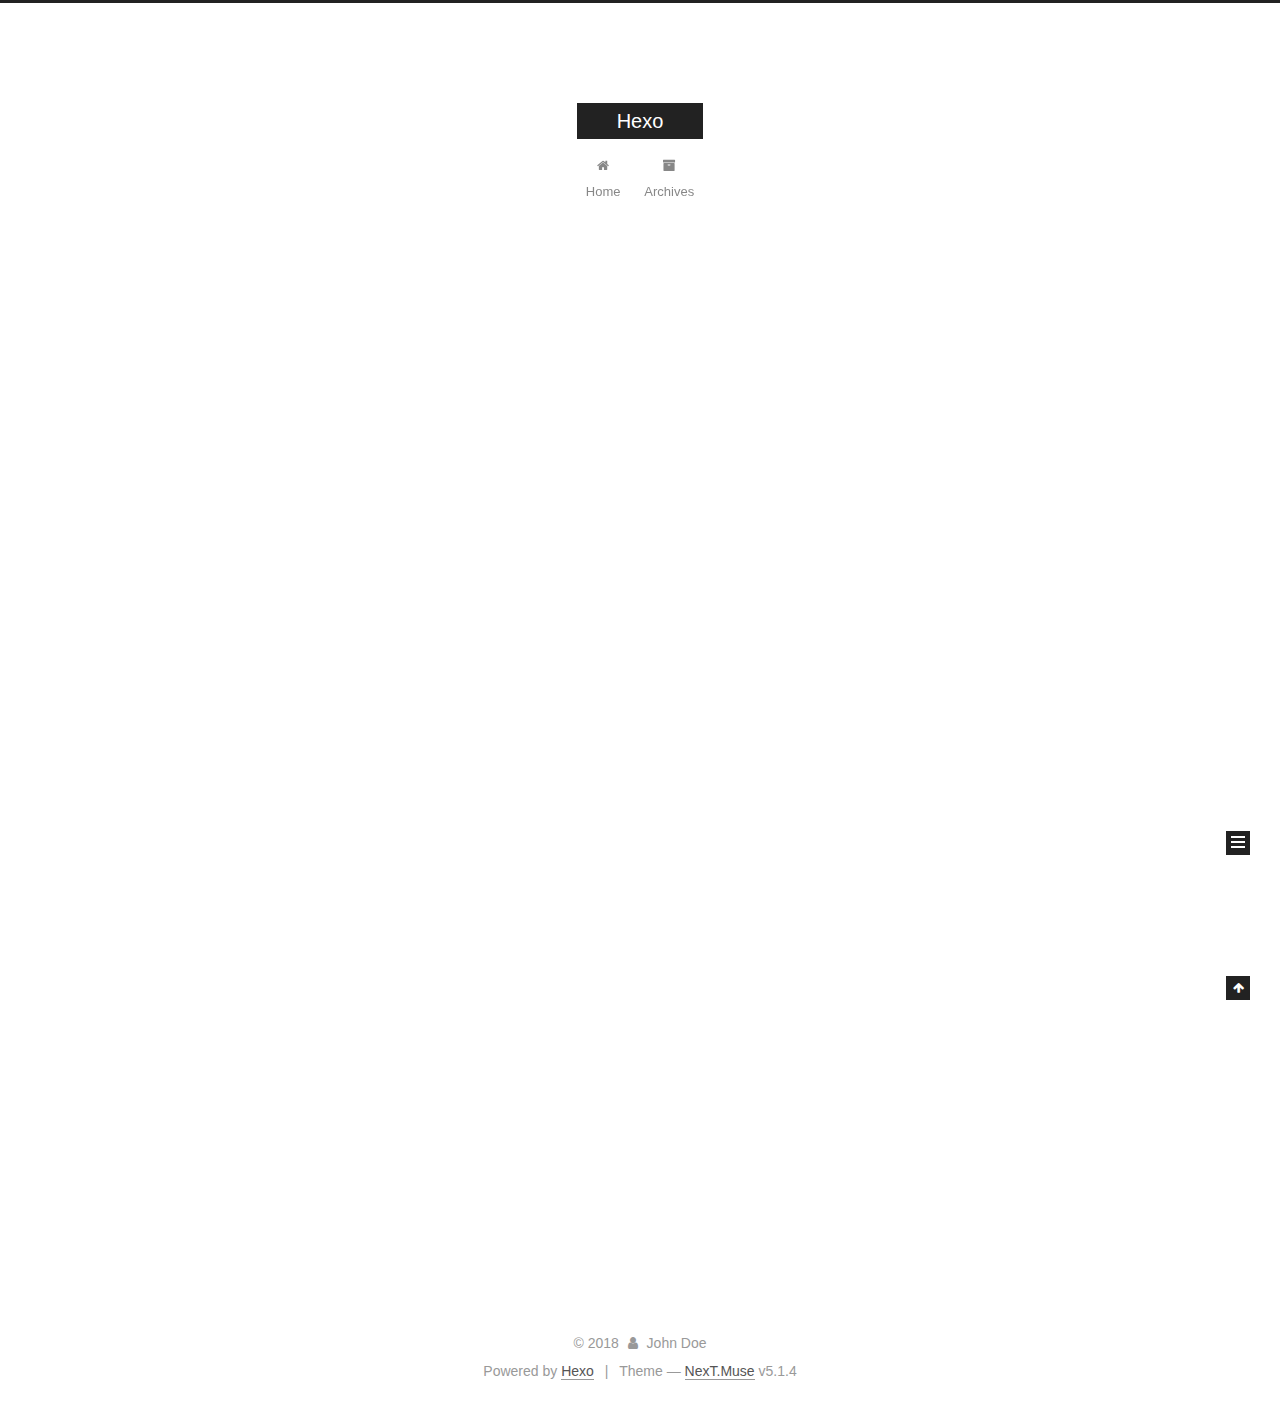
==== index.html @ 85bb73de "Site updated: 2018-03-29 19:13:49" ====
<!DOCTYPE html>



  


<html class="theme-next muse use-motion" lang="">
<head>
  <meta charset="UTF-8"/>
<meta http-equiv="X-UA-Compatible" content="IE=edge" />
<meta name="viewport" content="width=device-width, initial-scale=1, maximum-scale=1"/>
<meta name="theme-color" content="#222">









<meta http-equiv="Cache-Control" content="no-transform" />
<meta http-equiv="Cache-Control" content="no-siteapp" />
















  
  
  <link href="/lib/fancybox/source/jquery.fancybox.css?v=2.1.5" rel="stylesheet" type="text/css" />







<link href="/lib/font-awesome/css/font-awesome.min.css?v=4.6.2" rel="stylesheet" type="text/css" />

<link href="/css/main.css?v=5.1.4" rel="stylesheet" type="text/css" />


  <link rel="apple-touch-icon" sizes="180x180" href="/images/apple-touch-icon-next.png?v=5.1.4">


  <link rel="icon" type="image/png" sizes="32x32" href="/images/favicon-32x32-next.png?v=5.1.4">


  <link rel="icon" type="image/png" sizes="16x16" href="/images/favicon-16x16-next.png?v=5.1.4">


  <link rel="mask-icon" href="/images/logo.svg?v=5.1.4" color="#222">





  <meta name="keywords" content="Hexo, NexT" />










<meta property="og:type" content="website">
<meta property="og:title" content="Hexo">
<meta property="og:url" content="http://yoursite.com/index.html">
<meta property="og:site_name" content="Hexo">
<meta property="og:locale" content="default">
<meta name="twitter:card" content="summary">
<meta name="twitter:title" content="Hexo">



<script type="text/javascript" id="hexo.configurations">
  var NexT = window.NexT || {};
  var CONFIG = {
    root: '/',
    scheme: 'Muse',
    version: '5.1.4',
    sidebar: {"position":"left","display":"post","offset":12,"b2t":false,"scrollpercent":false,"onmobile":false},
    fancybox: true,
    tabs: true,
    motion: {"enable":true,"async":false,"transition":{"post_block":"fadeIn","post_header":"slideDownIn","post_body":"slideDownIn","coll_header":"slideLeftIn","sidebar":"slideUpIn"}},
    duoshuo: {
      userId: '0',
      author: 'Author'
    },
    algolia: {
      applicationID: '',
      apiKey: '',
      indexName: '',
      hits: {"per_page":10},
      labels: {"input_placeholder":"Search for Posts","hits_empty":"We didn't find any results for the search: ${query}","hits_stats":"${hits} results found in ${time} ms"}
    }
  };
</script>



  <link rel="canonical" href="http://yoursite.com/"/>





  <title>Hexo</title>
  








</head>

<body itemscope itemtype="http://schema.org/WebPage" lang="default">

  
  
    
  

  <div class="container sidebar-position-left 
  page-home">
    <div class="headband"></div>

    <header id="header" class="header" itemscope itemtype="http://schema.org/WPHeader">
      <div class="header-inner"><div class="site-brand-wrapper">
  <div class="site-meta ">
    

    <div class="custom-logo-site-title">
      <a href="/"  class="brand" rel="start">
        <span class="logo-line-before"><i></i></span>
        <span class="site-title">Hexo</span>
        <span class="logo-line-after"><i></i></span>
      </a>
    </div>
      
        <p class="site-subtitle"></p>
      
  </div>

  <div class="site-nav-toggle">
    <button>
      <span class="btn-bar"></span>
      <span class="btn-bar"></span>
      <span class="btn-bar"></span>
    </button>
  </div>
</div>

<nav class="site-nav">
  

  
    <ul id="menu" class="menu">
      
        
        <li class="menu-item menu-item-home">
          <a href="/" rel="section">
            
              <i class="menu-item-icon fa fa-fw fa-home"></i> <br />
            
            Home
          </a>
        </li>
      
        
        <li class="menu-item menu-item-archives">
          <a href="/archives/" rel="section">
            
              <i class="menu-item-icon fa fa-fw fa-archive"></i> <br />
            
            Archives
          </a>
        </li>
      

      
    </ul>
  

  
</nav>



 </div>
    </header>

    <main id="main" class="main">
      <div class="main-inner">
        <div class="content-wrap">
          <div id="content" class="content">
            
  <section id="posts" class="posts-expand">
    
      

  

  
  
  

  <article class="post post-type-normal" itemscope itemtype="http://schema.org/Article">
  
  
  
  <div class="post-block">
    <link itemprop="mainEntityOfPage" href="http://yoursite.com/2018/03/29/hello-world/">

    <span hidden itemprop="author" itemscope itemtype="http://schema.org/Person">
      <meta itemprop="name" content="John Doe">
      <meta itemprop="description" content="">
      <meta itemprop="image" content="/images/avatar.gif">
    </span>

    <span hidden itemprop="publisher" itemscope itemtype="http://schema.org/Organization">
      <meta itemprop="name" content="Hexo">
    </span>

    
      <header class="post-header">

        
        
          <h1 class="post-title" itemprop="name headline">
                
                <a class="post-title-link" href="/2018/03/29/hello-world/" itemprop="url">Hello World</a></h1>
        

        <div class="post-meta">
          <span class="post-time">
            
              <span class="post-meta-item-icon">
                <i class="fa fa-calendar-o"></i>
              </span>
              
                <span class="post-meta-item-text">Posted on</span>
              
              <time title="Post created" itemprop="dateCreated datePublished" datetime="2018-03-29T18:00:33+08:00">
                2018-03-29
              </time>
            

            

            
          </span>

          

          
            
          

          
          

          

          

          

        </div>
      </header>
    

    
    
    
    <div class="post-body" itemprop="articleBody">

      
      

      
        
          
            <p>Welcome to <a href="https://hexo.io/" target="_blank" rel="noopener">Hexo</a>! This is your very first post. Check <a href="https://hexo.io/docs/" target="_blank" rel="noopener">documentation</a> for more info. If you get any problems when using Hexo, you can find the answer in <a href="https://hexo.io/docs/troubleshooting.html" target="_blank" rel="noopener">troubleshooting</a> or you can ask me on <a href="https://github.com/hexojs/hexo/issues" target="_blank" rel="noopener">GitHub</a>.</p>
<h2 id="Quick-Start"><a href="#Quick-Start" class="headerlink" title="Quick Start"></a>Quick Start</h2><h3 id="Create-a-new-post"><a href="#Create-a-new-post" class="headerlink" title="Create a new post"></a>Create a new post</h3><figure class="highlight bash"><table><tr><td class="gutter"><pre><span class="line">1</span><br></pre></td><td class="code"><pre><span class="line">$ hexo new <span class="string">"My New Post"</span></span><br></pre></td></tr></table></figure>
<p>More info: <a href="https://hexo.io/docs/writing.html" target="_blank" rel="noopener">Writing</a></p>
<h3 id="Run-server"><a href="#Run-server" class="headerlink" title="Run server"></a>Run server</h3><figure class="highlight bash"><table><tr><td class="gutter"><pre><span class="line">1</span><br></pre></td><td class="code"><pre><span class="line">$ hexo server</span><br></pre></td></tr></table></figure>
<p>More info: <a href="https://hexo.io/docs/server.html" target="_blank" rel="noopener">Server</a></p>
<h3 id="Generate-static-files"><a href="#Generate-static-files" class="headerlink" title="Generate static files"></a>Generate static files</h3><figure class="highlight bash"><table><tr><td class="gutter"><pre><span class="line">1</span><br></pre></td><td class="code"><pre><span class="line">$ hexo generate</span><br></pre></td></tr></table></figure>
<p>More info: <a href="https://hexo.io/docs/generating.html" target="_blank" rel="noopener">Generating</a></p>
<h3 id="Deploy-to-remote-sites"><a href="#Deploy-to-remote-sites" class="headerlink" title="Deploy to remote sites"></a>Deploy to remote sites</h3><figure class="highlight bash"><table><tr><td class="gutter"><pre><span class="line">1</span><br></pre></td><td class="code"><pre><span class="line">$ hexo deploy</span><br></pre></td></tr></table></figure>
<p>More info: <a href="https://hexo.io/docs/deployment.html" target="_blank" rel="noopener">Deployment</a></p>

          
        
      
    </div>
    
    
    

    

    

    

    <footer class="post-footer">
      

      

      

      
      
        <div class="post-eof"></div>
      
    </footer>
  </div>
  
  
  
  </article>


    
  </section>

  


          </div>
          


          

        </div>
        
          
  
  <div class="sidebar-toggle">
    <div class="sidebar-toggle-line-wrap">
      <span class="sidebar-toggle-line sidebar-toggle-line-first"></span>
      <span class="sidebar-toggle-line sidebar-toggle-line-middle"></span>
      <span class="sidebar-toggle-line sidebar-toggle-line-last"></span>
    </div>
  </div>

  <aside id="sidebar" class="sidebar">
    
    <div class="sidebar-inner">

      

      

      <section class="site-overview-wrap sidebar-panel sidebar-panel-active">
        <div class="site-overview">
          <div class="site-author motion-element" itemprop="author" itemscope itemtype="http://schema.org/Person">
            
              <p class="site-author-name" itemprop="name">John Doe</p>
              <p class="site-description motion-element" itemprop="description"></p>
          </div>

          <nav class="site-state motion-element">

            
              <div class="site-state-item site-state-posts">
              
                <a href="/archives/">
              
                  <span class="site-state-item-count">1</span>
                  <span class="site-state-item-name">posts</span>
                </a>
              </div>
            

            

            

          </nav>

          

          

          
          

          
          

          

        </div>
      </section>

      

      

    </div>
  </aside>


        
      </div>
    </main>

    <footer id="footer" class="footer">
      <div class="footer-inner">
        <div class="copyright">&copy; <span itemprop="copyrightYear">2018</span>
  <span class="with-love">
    <i class="fa fa-user"></i>
  </span>
  <span class="author" itemprop="copyrightHolder">John Doe</span>

  
</div>


  <div class="powered-by">Powered by <a class="theme-link" target="_blank" href="https://hexo.io">Hexo</a></div>



  <span class="post-meta-divider">|</span>



  <div class="theme-info">Theme &mdash; <a class="theme-link" target="_blank" href="https://github.com/iissnan/hexo-theme-next">NexT.Muse</a> v5.1.4</div>




        







        
      </div>
    </footer>

    
      <div class="back-to-top">
        <i class="fa fa-arrow-up"></i>
        
      </div>
    

    

  </div>

  

<script type="text/javascript">
  if (Object.prototype.toString.call(window.Promise) !== '[object Function]') {
    window.Promise = null;
  }
</script>









  












  
  
    <script type="text/javascript" src="/lib/jquery/index.js?v=2.1.3"></script>
  

  
  
    <script type="text/javascript" src="/lib/fastclick/lib/fastclick.min.js?v=1.0.6"></script>
  

  
  
    <script type="text/javascript" src="/lib/jquery_lazyload/jquery.lazyload.js?v=1.9.7"></script>
  

  
  
    <script type="text/javascript" src="/lib/velocity/velocity.min.js?v=1.2.1"></script>
  

  
  
    <script type="text/javascript" src="/lib/velocity/velocity.ui.min.js?v=1.2.1"></script>
  

  
  
    <script type="text/javascript" src="/lib/fancybox/source/jquery.fancybox.pack.js?v=2.1.5"></script>
  


  


  <script type="text/javascript" src="/js/src/utils.js?v=5.1.4"></script>

  <script type="text/javascript" src="/js/src/motion.js?v=5.1.4"></script>



  
  

  

  


  <script type="text/javascript" src="/js/src/bootstrap.js?v=5.1.4"></script>



  


  




	





  





  












  





  

  

  

  
  

  

  

  

</body>
</html>
---- css/main.css ----
/* normalize.css v3.0.2 | MIT License | git.io/normalize */
html {
  font-family: sans-serif; /* 1 */
  -ms-text-size-adjust: 100%; /* 2 */
  -webkit-text-size-adjust: 100%; /* 2 */
}
body {
  margin: 0;
}
article,
aside,
details,
figcaption,
figure,
footer,
header,
hgroup,
main,
menu,
nav,
section,
summary {
  display: block;
}
audio,
canvas,
progress,
video {
  display: inline-block; /* 1 */
  vertical-align: baseline; /* 2 */
}
audio:not([controls]) {
  display: none;
  height: 0;
}
[hidden],
template {
  display: none;
}
a {
  background-color: transparent;
}
a:active,
a:hover {
  outline: 0;
}
abbr[title] {
  border-bottom: 1px dotted;
}
b,
strong {
  font-weight: bold;
}
dfn {
  font-style: italic;
}
h1 {
  font-size: 2em;
  margin: 0.67em 0;
}
mark {
  background: #ff0;
  color: #000;
}
small {
  font-size: 80%;
}
sub,
sup {
  font-size: 75%;
  line-height: 0;
  position: relative;
  vertical-align: baseline;
}
sup {
  top: -0.5em;
}
sub {
  bottom: -0.25em;
}
img {
  border: 0;
}
svg:not(:root) {
  overflow: hidden;
}
figure {
  margin: 1em 40px;
}
hr {
  -moz-box-sizing: content-box;
  box-sizing: content-box;
  height: 0;
}
pre {
  overflow: auto;
}
code,
kbd,
pre,
samp {
  font-family: monospace, monospace;
  font-size: 1em;
}
button,
input,
optgroup,
select,
textarea {
  color: inherit; /* 1 */
  font: inherit; /* 2 */
  margin: 0; /* 3 */
}
button {
  overflow: visible;
}
button,
select {
  text-transform: none;
}
button,
html input[type="button"],
input[type="reset"],
input[type="submit"] {
  -webkit-appearance: button; /* 2 */
  cursor: pointer; /* 3 */
}
button[disabled],
html input[disabled] {
  cursor: default;
}
button::-moz-focus-inner,
input::-moz-focus-inner {
  border: 0;
  padding: 0;
}
input {
  line-height: normal;
}
input[type="checkbox"],
input[type="radio"] {
  box-sizing: border-box; /* 1 */
  padding: 0; /* 2 */
}
input[type="number"]::-webkit-inner-spin-button,
input[type="number"]::-webkit-outer-spin-button {
  height: auto;
}
input[type="search"] {
  -webkit-appearance: textfield; /* 1 */
  -moz-box-sizing: content-box;
  -webkit-box-sizing: content-box; /* 2 */
  box-sizing: content-box;
}
input[type="search"]::-webkit-search-cancel-button,
input[type="search"]::-webkit-search-decoration {
  -webkit-appearance: none;
}
fieldset {
  border: 1px solid #c0c0c0;
  margin: 0 2px;
  padding: 0.35em 0.625em 0.75em;
}
legend {
  border: 0; /* 1 */
  padding: 0; /* 2 */
}
textarea {
  overflow: auto;
}
optgroup {
  font-weight: bold;
}
table {
  border-collapse: collapse;
  border-spacing: 0;
}
td,
th {
  padding: 0;
}
::selection {
  background: #262a30;
  color: #fff;
}
body {
  position: relative;
  font-family: 'Lato', "PingFang SC", "Microsoft YaHei", sans-serif;
  font-size: 14px;
  line-height: 2;
  color: #555;
  background: #fff;
}
@media (max-width: 767px) {
  body {
    padding-right: 0 !important;
  }
}
@media (min-width: 768px) and (max-width: 991px) {
  body {
    padding-right: 0 !important;
  }
}
@media (min-width: 1600px) {
  body {
    font-size: 16px;
  }
}
h1,
h2,
h3,
h4,
h5,
h6 {
  margin: 0;
  padding: 0;
  font-weight: bold;
  line-height: 1.5;
  font-family: 'Lato', "PingFang SC", "Microsoft YaHei", sans-serif;
}
h2,
h3,
h4,
h5,
h6 {
  margin: 20px 0 15px;
}
h1 {
  font-size: 22px;
}
@media (max-width: 767px) {
  h1 {
    font-size: 18px;
  }
}
h2 {
  font-size: 20px;
}
@media (max-width: 767px) {
  h2 {
    font-size: 16px;
  }
}
h3 {
  font-size: 18px;
}
@media (max-width: 767px) {
  h3 {
    font-size: 14px;
  }
}
h4 {
  font-size: 16px;
}
@media (max-width: 767px) {
  h4 {
    font-size: 12px;
  }
}
h5 {
  font-size: 14px;
}
@media (max-width: 767px) {
  h5 {
    font-size: 10px;
  }
}
h6 {
  font-size: 12px;
}
@media (max-width: 767px) {
  h6 {
    font-size: 8px;
  }
}
p {
  margin: 0 0 20px 0;
}
a {
  color: #555;
  text-decoration: none;
  outline: none;
  border-bottom: 1px solid #999;
  word-wrap: break-word;
}
a:hover {
  color: #222;
  border-bottom-color: #222;
}
blockquote {
  margin: 0;
  padding: 0;
}
img {
  display: block;
  margin: auto;
  max-width: 100%;
  height: auto;
}
hr {
  margin: 40px 0;
  height: 3px;
  border: none;
  background-color: #ddd;
  background-image: repeating-linear-gradient(-45deg, #fff, #fff 4px, transparent 4px, transparent 8px);
}
blockquote {
  padding: 0 15px;
  color: #666;
  border-left: 4px solid #ddd;
}
blockquote cite::before {
  content: "-";
  padding: 0 5px;
}
dt {
  font-weight: 700;
}
dd {
  margin: 0;
  padding: 0;
}
kbd {
  border: 1px solid #ccc;
  border-radius: 0.2em;
  box-shadow: 0.1em 0.1em 0.2em rgba(0,0,0,0.1);
  background-color: #f9f9f9;
  font-family: inherit;
  background-image: -webkit-linear-gradient(top, #eee, #fff, #eee);
  padding: 0.1em 0.3em;
  white-space: nowrap;
}
.text-left {
  text-align: left;
}
.text-center {
  text-align: center;
}
.text-right {
  text-align: right;
}
.text-justify {
  text-align: justify;
}
.text-nowrap {
  white-space: nowrap;
}
.text-lowercase {
  text-transform: lowercase;
}
.text-uppercase {
  text-transform: uppercase;
}
.text-capitalize {
  text-transform: capitalize;
}
.center-block {
  display: block;
  margin-left: auto;
  margin-right: auto;
}
.clearfix:before,
.clearfix:after {
  content: " ";
  display: table;
}
.clearfix:after {
  clear: both;
}
.pullquote {
  width: 45%;
}
.pullquote.left {
  float: left;
  margin-left: 5px;
  margin-right: 10px;
}
.pullquote.right {
  float: right;
  margin-left: 10px;
  margin-right: 5px;
}
.affix.affix.affix {
  position: fixed;
}
.translation {
  margin-top: -20px;
  font-size: 14px;
  color: #999;
}
.scrollbar-measure {
  width: 100px;
  height: 100px;
  overflow: scroll;
  position: absolute;
  top: -9999px;
}
.use-motion .motion-element {
  opacity: 0;
}
table {
  margin: 20px 0;
  width: 100%;
  border-collapse: collapse;
  border-spacing: 0;
  border: 1px solid #ddd;
  font-size: 14px;
  table-layout: fixed;
  word-wrap: break-all;
}
table>tbody>tr:nth-of-type(odd) {
  background-color: #f9f9f9;
}
table>tbody>tr:hover {
  background-color: #f5f5f5;
}
caption,
th,
td {
  padding: 8px;
  text-align: left;
  vertical-align: middle;
  font-weight: normal;
}
th,
td {
  border-bottom: 3px solid #ddd;
  border-right: 1px solid #eee;
}
th {
  padding-bottom: 10px;
  font-weight: 700;
}
td {
  border-bottom-width: 1px;
}
html,
body {
  height: 100%;
}
.container {
  position: relative;
  min-height: 100%;
}
.header-inner {
  margin: 0 auto;
  padding: 100px 0 70px;
  width: 700px;
}
@media (min-width: 1600px) {
  .container .header-inner {
    width: 900px;
  }
}
.main {
  padding-bottom: 150px;
}
.main-inner {
  margin: 0 auto;
  width: 700px;
}
@media (min-width: 1600px) {
  .container .main-inner {
    width: 900px;
  }
}
.footer {
  position: absolute;
  left: 0;
  bottom: 0;
  width: 100%;
  min-height: 50px;
}
.footer-inner {
  box-sizing: border-box;
  margin: 20px auto;
  width: 700px;
}
@media (min-width: 1600px) {
  .container .footer-inner {
    width: 900px;
  }
}
pre,
.highlight {
  overflow: auto;
  margin: 20px 0;
  padding: 0;
  font-size: 13px;
  color: #4d4d4c;
  background: #f7f7f7;
  line-height: 1.6;
}
pre,
code {
  font-family: consolas, Menlo, "PingFang SC", "Microsoft YaHei", monospace;
}
code {
  padding: 2px 4px;
  word-wrap: break-word;
  color: #555;
  background: #eee;
  border-radius: 3px;
  font-size: 13px;
}
pre {
  padding: 10px;
}
pre code {
  padding: 0;
  color: #4d4d4c;
  background: none;
  text-shadow: none;
}
.highlight {
  border-radius: 1px;
}
.highlight pre {
  border: none;
  margin: 0;
  padding: 10px 0;
}
.highlight table {
  margin: 0;
  width: auto;
  border: none;
}
.highlight td {
  border: none;
  padding: 0;
}
.highlight figcaption {
  font-size: 1em;
  color: #4d4d4c;
  line-height: 1em;
  margin-bottom: 1em;
}
.highlight figcaption:before,
.highlight figcaption:after {
  content: " ";
  display: table;
}
.highlight figcaption:after {
  clear: both;
}
.highlight figcaption a {
  float: right;
  color: #4d4d4c;
}
.highlight figcaption a:hover {
  border-bottom-color: #4d4d4c;
}
.highlight .gutter pre {
  padding-left: 10px;
  padding-right: 10px;
  color: #869194;
  text-align: right;
  background-color: #eff2f3;
}
.highlight .code pre {
  width: 100%;
  padding-left: 10px;
  padding-right: 10px;
  background-color: #f7f7f7;
}
.highlight .line {
  height: 20px;
}
.gutter {
  -webkit-user-select: none;
  -moz-user-select: none;
  -ms-user-select: none;
  user-select: none;
}
.gist table {
  width: auto;
}
.gist table td {
  border: none;
}
pre .deletion {
  background: #fdd;
}
pre .addition {
  background: #dfd;
}
pre .meta {
  color: #8959a8;
}
pre .comment {
  color: #8e908c;
}
pre .variable,
pre .attribute,
pre .tag,
pre .regexp,
pre .ruby .constant,
pre .xml .tag .title,
pre .xml .pi,
pre .xml .doctype,
pre .html .doctype,
pre .css .id,
pre .css .class,
pre .css .pseudo {
  color: #c82829;
}
pre .number,
pre .preprocessor,
pre .built_in,
pre .literal,
pre .params,
pre .constant,
pre .command {
  color: #f5871f;
}
pre .ruby .class .title,
pre .css .rules .attribute,
pre .string,
pre .value,
pre .inheritance,
pre .header,
pre .ruby .symbol,
pre .xml .cdata,
pre .special,
pre .number,
pre .formula {
  color: #718c00;
}
pre .title,
pre .css .hexcolor {
  color: #3e999f;
}
pre .function,
pre .python .decorator,
pre .python .title,
pre .ruby .function .title,
pre .ruby .title .keyword,
pre .perl .sub,
pre .javascript .title,
pre .coffeescript .title {
  color: #4271ae;
}
pre .keyword,
pre .javascript .function {
  color: #8959a8;
}
.full-image.full-image.full-image.full-image {
  border: none;
  max-width: 100%;
  width: auto;
  margin: 20px auto 25px;
}
@media (min-width: 992px) {
  .full-image.full-image.full-image.full-image {
    max-width: none;
    width: 110%;
    margin: 25px -5%;
  }
}
.blockquote-center,
.page-home .post-type-quote blockquote,
.page-post-detail .post-type-quote blockquote {
  position: relative;
  margin: 40px 0;
  padding: 0;
  border-left: none;
  text-align: center;
}
.blockquote-center::before,
.page-home .post-type-quote blockquote::before,
.page-post-detail .post-type-quote blockquote::before,
.blockquote-center::after,
.page-home .post-type-quote blockquote::after,
.page-post-detail .post-type-quote blockquote::after {
  position: absolute;
  content: ' ';
  display: block;
  width: 100%;
  height: 24px;
  opacity: 0.2;
  background-repeat: no-repeat;
  background-position: 0 -6px;
  background-size: 22px 22px;
}
.blockquote-center::before,
.page-home .post-type-quote blockquote::before,
.page-post-detail .post-type-quote blockquote::before {
  top: -20px;
  background-image: url("../images/quote-l.svg");
  border-top: 1px solid #ccc;
}
.blockquote-center::after,
.page-home .post-type-quote blockquote::after,
.page-post-detail .post-type-quote blockquote::after {
  bottom: -20px;
  background-image: url("../images/quote-r.svg");
  border-bottom: 1px solid #ccc;
  background-position: 100% 8px;
}
.blockquote-center p,
.page-home .post-type-quote blockquote p,
.page-post-detail .post-type-quote blockquote p,
.blockquote-center div,
.page-home .post-type-quote blockquote div,
.page-post-detail .post-type-quote blockquote div {
  text-align: center;
}
.post .post-body .group-picture img {
  box-sizing: border-box;
  padding: 0 3px;
  border: none;
}
.post .group-picture-row {
  overflow: hidden;
  margin-top: 6px;
}
.post .group-picture-row:first-child {
  margin-top: 0;
}
.post .group-picture-column {
  float: left;
}
.page-post-detail .post-body .group-picture-column {
  float: none;
  margin-top: 10px;
  width: auto !important;
}
.page-post-detail .post-body .group-picture-column img {
  margin: 0 auto;
}
.page-archive .group-picture-container {
  overflow: hidden;
}
.page-archive .group-picture-row {
  float: left;
}
.page-archive .group-picture-row:first-child {
  margin-top: 6px;
}
.page-archive .group-picture-column {
  max-width: 150px;
  max-height: 150px;
}
.post-body .note {
  position: relative;
  padding: 15px;
  margin-bottom: 20px;
  border: 1px solid #eee;
  border-left-width: 5px;
  border-radius: 3px;
}
.post-body .note h2,
.post-body .note h3,
.post-body .note h4,
.post-body .note h5,
.post-body .note h6 {
  margin-top: 0;
  margin-bottom: 0;
  border-bottom: initial;
  padding-top: 0 !important;
}
.post-body .note p:first-child,
.post-body .note ul:first-child,
.post-body .note ol:first-child,
.post-body .note table:first-child,
.post-body .note pre:first-child,
.post-body .note blockquote:first-child {
  margin-top: 0;
}
.post-body .note p:last-child,
.post-body .note ul:last-child,
.post-body .note ol:last-child,
.post-body .note table:last-child,
.post-body .note pre:last-child,
.post-body .note blockquote:last-child {
  margin-bottom: 0;
}
.post-body .note.default {
  border-left-color: #777;
}
.post-body .note.default h2,
.post-body .note.default h3,
.post-body .note.default h4,
.post-body .note.default h5,
.post-body .note.default h6 {
  color: #777;
}
.post-body .note.primary {
  border-left-color: #6f42c1;
}
.post-body .note.primary h2,
.post-body .note.primary h3,
.post-body .note.primary h4,
.post-body .note.primary h5,
.post-body .note.primary h6 {
  color: #6f42c1;
}
.post-body .note.info {
  border-left-color: #428bca;
}
.post-body .note.info h2,
.post-body .note.info h3,
.post-body .note.info h4,
.post-body .note.info h5,
.post-body .note.info h6 {
  color: #428bca;
}
.post-body .note.success {
  border-left-color: #5cb85c;
}
.post-body .note.success h2,
.post-body .note.success h3,
.post-body .note.success h4,
.post-body .note.success h5,
.post-body .note.success h6 {
  color: #5cb85c;
}
.post-body .note.warning {
  border-left-color: #f0ad4e;
}
.post-body .note.warning h2,
.post-body .note.warning h3,
.post-body .note.warning h4,
.post-body .note.warning h5,
.post-body .note.warning h6 {
  color: #f0ad4e;
}
.post-body .note.danger {
  border-left-color: #d9534f;
}
.post-body .note.danger h2,
.post-body .note.danger h3,
.post-body .note.danger h4,
.post-body .note.danger h5,
.post-body .note.danger h6 {
  color: #d9534f;
}
.post-body .label {
  display: inline;
  padding: 0 2px;
  white-space: nowrap;
}
.post-body .label.default {
  background-color: #f0f0f0;
}
.post-body .label.primary {
  background-color: #efe6f7;
}
.post-body .label.info {
  background-color: #e5f2f8;
}
.post-body .label.success {
  background-color: #e7f4e9;
}
.post-body .label.warning {
  background-color: #fcf6e1;
}
.post-body .label.danger {
  background-color: #fae8eb;
}
.post-body .tabs {
  position: relative;
  display: block;
  margin-bottom: 20px;
  padding-top: 10px;
}
.post-body .tabs ul.nav-tabs {
  margin: 0;
  padding: 0;
  display: flex;
  margin-bottom: -1px;
}
@media (max-width: 413px) {
  .post-body .tabs ul.nav-tabs {
    display: block;
    margin-bottom: 5px;
  }
}
.post-body .tabs ul.nav-tabs li.tab {
  list-style-type: none !important;
  margin: 0 0.25em 0 0;
  border-top: 3px solid transparent;
  border-left: 1px solid transparent;
  border-right: 1px solid transparent;
}
@media (max-width: 413px) {
  .post-body .tabs ul.nav-tabs li.tab {
    margin: initial;
    border-top: 1px solid transparent;
    border-left: 3px solid transparent;
    border-right: 1px solid transparent;
    border-bottom: 1px solid transparent;
  }
}
.post-body .tabs ul.nav-tabs li.tab a {
  outline: 0;
  border-bottom: initial;
  display: block;
  line-height: 1.8em;
  padding: 0.25em 0.75em;
  transition-duration: 0.2s;
  transition-timing-function: ease-out;
  transition-delay: 0s;
}
.post-body .tabs ul.nav-tabs li.tab a i {
  width: 1.285714285714286em;
}
.post-body .tabs ul.nav-tabs li.tab.active {
  border-top: 3px solid #fc6423;
  border-left: 1px solid #ddd;
  border-right: 1px solid #ddd;
  background-color: #fff;
}
@media (max-width: 413px) {
  .post-body .tabs ul.nav-tabs li.tab.active {
    border-top: 1px solid #ddd;
    border-left: 3px solid #fc6423;
    border-right: 1px solid #ddd;
    border-bottom: 1px solid #ddd;
  }
}
.post-body .tabs ul.nav-tabs li.tab.active a {
  cursor: default;
  color: #555;
}
.post-body .tabs .tab-content {
  background-color: #fff;
}
.post-body .tabs .tab-content .tab-pane {
  border: 1px solid #ddd;
  padding: 20px 20px 0 20px;
}
.post-body .tabs .tab-content .tab-pane:not(.active) {
  display: none !important;
}
.post-body .tabs .tab-content .tab-pane.active {
  display: block !important;
}
.btn {
  display: inline-block;
  padding: 0 20px;
  font-size: 14px;
  color: #fff;
  background: #222;
  border: 2px solid #222;
  text-decoration: none;
  border-radius: 0;
  transition-property: background-color;
  transition-duration: 0.2s;
  transition-timing-function: ease-in-out;
  transition-delay: 0s;
  line-height: 2;
}
.btn:hover {
  border-color: #222;
  color: #222;
  background: #fff;
}
.btn +.btn {
  margin: 0 0 8px 8px;
}
.btn .fa-fw {
  width: 1.285714285714286em;
  text-align: left;
}
.btn-bar {
  display: block;
  width: 22px;
  height: 2px;
  background: #555;
  border-radius: 1px;
}
.btn-bar+.btn-bar {
  margin-top: 4px;
}
.pagination {
  margin: 120px 0 40px;
  text-align: center;
  border-top: 1px solid #eee;
}
.page-number-basic,
.pagination .prev,
.pagination .next,
.pagination .page-number,
.pagination .space {
  display: inline-block;
  position: relative;
  top: -1px;
  margin: 0 10px;
  padding: 0 11px;
}
@media (max-width: 767px) {
  .page-number-basic,
  .pagination .prev,
  .pagination .next,
  .pagination .page-number,
  .pagination .space {
    margin: 0 5px;
  }
}
.pagination .prev,
.pagination .next,
.pagination .page-number {
  border-bottom: 0;
  border-top: 1px solid #eee;
  transition-property: border-color;
  transition-duration: 0.2s;
  transition-timing-function: ease-in-out;
  transition-delay: 0s;
}
.pagination .prev:hover,
.pagination .next:hover,
.pagination .page-number:hover {
  border-top-color: #222;
}
.pagination .space {
  padding: 0;
  margin: 0;
}
.pagination .prev {
  margin-left: 0;
}
.pagination .next {
  margin-right: 0;
}
.pagination .page-number.current {
  color: #fff;
  background: #ccc;
  border-top-color: #ccc;
}
@media (max-width: 767px) {
  .pagination {
    border-top: none;
  }
  .pagination .prev,
  .pagination .next,
  .pagination .page-number {
    margin-bottom: 10px;
    border-top: 0;
    border-bottom: 1px solid #eee;
    padding: 0 10px;
  }
  .pagination .prev:hover,
  .pagination .next:hover,
  .pagination .page-number:hover {
    border-bottom-color: #222;
  }
}
.comments {
  margin: 60px 20px 0;
}
.tag-cloud {
  text-align: center;
}
.tag-cloud a {
  display: inline-block;
  margin: 10px;
}
.back-to-top {
  box-sizing: border-box;
  position: fixed;
  bottom: -100px;
  right: 30px;
  z-index: 1050;
  padding: 0 6px;
  width: 24px;
  background: #222;
  font-size: 12px;
  opacity: 1;
  color: #fff;
  cursor: pointer;
  text-align: center;
  -webkit-transform: translateZ(0);
  transition-property: bottom;
  transition-duration: 0.2s;
  transition-timing-function: ease-in-out;
  transition-delay: 0s;
}
@media (min-width: 768px) and (max-width: 991px) {
  .back-to-top {
    display: none !important;
  }
}
@media (max-width: 767px) {
  .back-to-top {
    display: none !important;
  }
}
.back-to-top.back-to-top-on {
  bottom: 19px;
}
.header {
  background: transparent;
}
.header-inner {
  position: relative;
}
.headband {
  height: 3px;
  background: #222;
}
.site-meta {
  margin: 0;
  text-align: center;
}
@media (max-width: 767px) {
  .site-meta {
    text-align: center;
  }
}
.brand {
  position: relative;
  display: inline-block;
  padding: 0 40px;
  color: #fff;
  background: #222;
  border-bottom: none;
}
.brand:hover {
  color: #fff;
}
.logo {
  display: inline-block;
  margin-right: 5px;
  line-height: 36px;
  vertical-align: top;
}
.site-title {
  display: inline-block;
  vertical-align: top;
  line-height: 36px;
  font-size: 20px;
  font-weight: normal;
  font-family: 'Lato', "PingFang SC", "Microsoft YaHei", sans-serif;
}
.site-subtitle {
  margin-top: 10px;
  font-size: 13px;
  color: #999;
}
.use-motion .brand {
  opacity: 0;
}
.use-motion .logo,
.use-motion .site-title,
.use-motion .site-subtitle {
  opacity: 0;
  position: relative;
  top: -10px;
}
.site-nav-toggle {
  display: none;
  position: absolute;
  top: 10px;
  left: 10px;
}
@media (max-width: 767px) {
  .site-nav-toggle {
    display: block;
  }
}
.site-nav-toggle button {
  margin-top: 2px;
  padding: 9px 10px;
  background: transparent;
  border: none;
}
@media (max-width: 767px) {
  .site-nav {
    display: none;
    margin: 0 -10px;
    padding: 0 10px;
    clear: both;
    border-top: 1px solid #ddd;
  }
}
@media (min-width: 768px) and (max-width: 991px) {
  .site-nav {
    display: block !important;
  }
}
@media (min-width: 992px) {
  .site-nav {
    display: block !important;
  }
}
.menu {
  margin-top: 20px;
  padding-left: 0;
  text-align: center;
}
.menu .menu-item {
  display: inline-block;
  margin: 0 10px;
  list-style: none;
}
@media screen and (max-width: 767px) {
  .menu .menu-item {
    margin-top: 10px;
  }
}
.menu .menu-item a {
  display: block;
  font-size: 13px;
  line-height: inherit;
  border-bottom: 1px solid transparent;
  transition-property: border-color;
  transition-duration: 0.2s;
  transition-timing-function: ease-in-out;
  transition-delay: 0s;
}
.menu .menu-item a:hover {
  border-bottom-color: #222;
}
.menu .menu-item .fa {
  margin-right: 5px;
}
.use-motion .menu-item {
  opacity: 0;
}
.post-body {
  font-family: 'Lato', "PingFang SC", "Microsoft YaHei", sans-serif;
}
@media (max-width: 767px) {
  .post-body {
    word-break: break-word;
  }
}
.post-body .fancybox img {
  display: block !important;
  margin: 0 auto;
  cursor: pointer;
  cursor: zoom-in;
  cursor: -webkit-zoom-in;
}
.post-body .image-caption,
.post-body .figure .caption {
  margin: -20px auto 15px;
  text-align: center;
  font-size: 14px;
  color: #999;
  font-weight: bold;
  line-height: 1;
}
.post-sticky-flag {
  display: inline-block;
  font-size: 16px;
  -ms-transform: rotate(30deg);
  -webkit-transform: rotate(30deg);
  -moz-transform: rotate(30deg);
  -ms-transform: rotate(30deg);
  -o-transform: rotate(30deg);
  transform: rotate(30deg);
}
.use-motion .post-block,
.use-motion .pagination,
.use-motion .comments {
  opacity: 0;
}
.use-motion .post-header {
  opacity: 0;
}
.use-motion .post-body {
  opacity: 0;
}
.use-motion .collection-title {
  opacity: 0;
}
.posts-expand {
  padding-top: 40px;
}
@media (max-width: 767px) {
  .posts-expand {
    margin: 0 20px;
  }
  .post-body pre .gutter pre {
    padding-right: 10px;
  }
  .post-body .highlight {
    margin-left: 0px;
    margin-right: 0px;
    padding: 0;
  }
  .post-body .highlight .gutter pre {
    padding-right: 10px;
  }
}
@media (min-width: 992px) {
  .posts-expand .post-body {
    text-align: justify;
  }
}
.posts-expand .post-body h2,
.posts-expand .post-body h3,
.posts-expand .post-body h4,
.posts-expand .post-body h5,
.posts-expand .post-body h6 {
  padding-top: 10px;
}
.posts-expand .post-body h2 .header-anchor,
.posts-expand .post-body h3 .header-anchor,
.posts-expand .post-body h4 .header-anchor,
.posts-expand .post-body h5 .header-anchor,
.posts-expand .post-body h6 .header-anchor {
  float: right;
  margin-left: 10px;
  color: #ccc;
  border-bottom-style: none;
  visibility: hidden;
}
.posts-expand .post-body h2 .header-anchor:hover,
.posts-expand .post-body h3 .header-anchor:hover,
.posts-expand .post-body h4 .header-anchor:hover,
.posts-expand .post-body h5 .header-anchor:hover,
.posts-expand .post-body h6 .header-anchor:hover {
  color: inherit;
}
.posts-expand .post-body h2:hover .header-anchor,
.posts-expand .post-body h3:hover .header-anchor,
.posts-expand .post-body h4:hover .header-anchor,
.posts-expand .post-body h5:hover .header-anchor,
.posts-expand .post-body h6:hover .header-anchor {
  visibility: visible;
}
.posts-expand .post-body ul li {
  list-style: circle;
}
.posts-expand .post-body img {
  box-sizing: border-box;
  margin: auto;
  padding: 3px;
  border: 1px solid #ddd;
}
.posts-expand .post-body .fancybox img {
  margin: 0 auto 25px;
}
@media (max-width: 767px) {
  .posts-collapse {
    margin: 0 20px;
  }
  .posts-collapse .post-title,
  .posts-collapse .post-meta {
    display: block;
    width: auto;
    text-align: left;
  }
}
.posts-collapse {
  position: relative;
  z-index: 1010;
  margin-left: 55px;
}
.posts-collapse::after {
  content: " ";
  position: absolute;
  top: 20px;
  left: 0;
  margin-left: -2px;
  width: 4px;
  height: 100%;
  background: #f5f5f5;
  z-index: -1;
}
@media (max-width: 767px) {
  .posts-collapse {
    margin: 0 20px;
  }
}
.posts-collapse .collection-title {
  position: relative;
  margin: 60px 0;
}
.posts-collapse .collection-title h1,
.posts-collapse .collection-title h2 {
  margin-left: 20px;
}
.posts-collapse .collection-title small {
  color: #bbb;
  margin-left: 5px;
}
.posts-collapse .collection-title::before {
  content: " ";
  position: absolute;
  left: 0;
  top: 50%;
  margin-left: -4px;
  margin-top: -4px;
  width: 8px;
  height: 8px;
  background: #bbb;
  border-radius: 50%;
}
.posts-collapse .post {
  margin: 30px 0;
}
.posts-collapse .post-header {
  position: relative;
  transition-duration: 0.2s;
  transition-timing-function: ease-in-out;
  transition-delay: 0s;
  transition-property: border;
  border-bottom: 1px dashed #ccc;
}
.posts-collapse .post-header::before {
  content: " ";
  position: absolute;
  left: 0;
  top: 12px;
  width: 6px;
  height: 6px;
  margin-left: -4px;
  background: #bbb;
  border-radius: 50%;
  border: 1px solid #fff;
  transition-duration: 0.2s;
  transition-timing-function: ease-in-out;
  transition-delay: 0s;
  transition-property: background;
}
.posts-collapse .post-header:hover {
  border-bottom-color: #666;
}
.posts-collapse .post-header:hover::before {
  background: #222;
}
.posts-collapse .post-meta {
  position: absolute;
  font-size: 12px;
  left: 20px;
  top: 5px;
}
.posts-collapse .post-comments-count {
  display: none;
}
.posts-collapse .post-title {
  margin-left: 60px;
  font-size: 16px;
  font-weight: normal;
  line-height: inherit;
}
.posts-collapse .post-title::after {
  margin-left: 3px;
  opacity: 0.6;
}
.posts-collapse .post-title a {
  color: #666;
  border-bottom: none;
}
.page-home .post-type-quote .post-header,
.page-post-detail .post-type-quote .post-header,
.page-home .post-type-quote .post-tags,
.page-post-detail .post-type-quote .post-tags {
  display: none;
}
.posts-expand .post-title {
  text-align: center;
  word-break: break-word;
  font-weight: 400;
}
.posts-expand .post-title-link {
  display: inline-block;
  position: relative;
  color: #555;
  border-bottom: none;
  line-height: 1.2;
  vertical-align: top;
}
.posts-expand .post-title-link::before {
  content: "";
  position: absolute;
  width: 100%;
  height: 2px;
  bottom: 0;
  left: 0;
  background-color: #000;
  visibility: hidden;
  -webkit-transform: scaleX(0);
  -moz-transform: scaleX(0);
  -ms-transform: scaleX(0);
  -o-transform: scaleX(0);
  transform: scaleX(0);
  transition-duration: 0.2s;
  transition-timing-function: ease-in-out;
  transition-delay: 0s;
}
.posts-expand .post-title-link:hover::before {
  visibility: visible;
  -webkit-transform: scaleX(1);
  -moz-transform: scaleX(1);
  -ms-transform: scaleX(1);
  -o-transform: scaleX(1);
  transform: scaleX(1);
}
.posts-expand .post-title-link .fa {
  font-size: 16px;
}
.posts-expand .post-meta {
  margin: 3px 0 60px 0;
  color: #999;
  font-family: 'Lato', "PingFang SC", "Microsoft YaHei", sans-serif;
  font-size: 12px;
  text-align: center;
}
.posts-expand .post-meta .post-category-list {
  display: inline-block;
  margin: 0;
  padding: 3px;
}
.posts-expand .post-meta .post-category-list-link {
  color: #999;
}
.posts-expand .post-meta .post-description {
  font-size: 14px;
  margin-top: 2px;
}
.post-meta-divider {
  margin: 0 0.5em;
}
.post-meta-item-icon {
  margin-right: 3px;
}
@media (min-width: 768px) and (max-width: 991px) {
  .post-meta-item-icon {
    display: inline-block;
  }
}
@media (max-width: 767px) {
  .post-meta-item-icon {
    display: inline-block;
  }
}
@media (min-width: 768px) and (max-width: 991px) {
  .post-meta-item-text {
    display: none;
  }
}
@media (max-width: 767px) {
  .post-meta-item-text {
    display: none;
  }
}
@media (max-width: 767px) {
  .posts-expand .post-comments-count {
    display: none;
  }
}
.post-button {
  margin-top: 40px;
}
.posts-expand .post-tags {
  margin-top: 40px;
  text-align: center;
}
.posts-expand .post-tags a {
  display: inline-block;
  margin-right: 10px;
  font-size: 13px;
}
.post-nav {
  display: table;
  margin-top: 15px;
  width: 100%;
  border-top: 1px solid #eee;
}
.post-nav-divider {
  display: table-cell;
  width: 10%;
}
.post-nav-item {
  display: table-cell;
  padding: 10px 0 0 0;
  width: 45%;
  vertical-align: top;
}
.post-nav-item a {
  position: relative;
  display: block;
  line-height: 25px;
  font-size: 14px;
  color: #555;
  border-bottom: none;
}
.post-nav-item a:hover {
  color: #222;
  border-bottom: none;
}
.post-nav-item a:active {
  top: 2px;
}
.post-nav-item .fa {
  position: absolute;
  top: 8px;
  left: 0;
  font-size: 12px;
}
.post-nav-next a {
  padding-left: 15px;
}
.post-nav-prev {
  text-align: right;
}
.post-nav-prev a {
  padding-right: 15px;
}
.post-nav-prev .fa {
  right: 0;
  left: auto;
}
.posts-expand .post-eof {
  display: block;
  margin: 80px auto 60px;
  width: 8%;
  height: 1px;
  background: #ccc;
  text-align: center;
}
.post:last-child .post-eof.post-eof.post-eof {
  display: none;
}
.post-gallery {
  display: table;
  table-layout: fixed;
  width: 100%;
  border-collapse: separate;
}
.post-gallery-row {
  display: table-row;
}
.post-gallery .post-gallery-img {
  display: table-cell;
  text-align: center;
  vertical-align: middle;
  border: none;
}
.post-gallery .post-gallery-img img {
  max-width: 100%;
  max-height: 100%;
  border: none;
}
.fancybox-close,
.fancybox-close:hover {
  border: none;
}
.rtl.post-body p,
.rtl.post-body a,
.rtl.post-body h1,
.rtl.post-body h2,
.rtl.post-body h3,
.rtl.post-body h4,
.rtl.post-body h5,
.rtl.post-body h6,
.rtl.post-body li,
.rtl.post-body ul,
.rtl.post-body ol {
  direction: rtl;
  font-family: UKIJ Ekran;
}
.rtl.post-title {
  font-family: UKIJ Ekran;
}
.sidebar {
  position: fixed;
  right: 0;
  top: 0;
  bottom: 0;
  width: 0;
  z-index: 1040;
  box-shadow: inset 0 2px 6px #000;
  background: #222;
  -webkit-transform: translateZ(0);
}
.sidebar a {
  color: #999;
  border-bottom-color: #555;
}
.sidebar a:hover {
  color: #eee;
}
@media (min-width: 768px) and (max-width: 991px) {
  .sidebar {
    display: none !important;
  }
}
@media (max-width: 767px) {
  .sidebar {
    display: none !important;
  }
}
.sidebar-inner {
  position: relative;
  padding: 20px 10px;
  color: #999;
  text-align: center;
}
.site-overview-wrap {
  overflow: hidden;
}
.site-overview {
  overflow-y: auto;
  overflow-x: hidden;
}
.sidebar-toggle {
  position: fixed;
  right: 30px;
  bottom: 45px;
  width: 14px;
  height: 14px;
  padding: 5px;
  background: #222;
  line-height: 0;
  z-index: 1050;
  cursor: pointer;
  -webkit-transform: translateZ(0);
}
@media (min-width: 768px) and (max-width: 991px) {
  .sidebar-toggle {
    display: none !important;
  }
}
@media (max-width: 767px) {
  .sidebar-toggle {
    display: none !important;
  }
}
.sidebar-toggle-line {
  position: relative;
  display: inline-block;
  vertical-align: top;
  height: 2px;
  width: 100%;
  background: #fff;
  margin-top: 3px;
}
.sidebar-toggle-line:first-child {
  margin-top: 0;
}
.site-author-image {
  display: block;
  margin: 0 auto;
  padding: 2px;
  max-width: 96px;
  height: auto;
  border: 2px solid #333;
}
.site-author-name {
  margin: 5px 0 0;
  text-align: center;
  color: #f5f5f5;
  font-weight: normal;
}
.site-description {
  margin-top: 5px;
  text-align: center;
  font-size: 14px;
  color: #999;
}
.site-state {
  overflow: hidden;
  line-height: 1.4;
  white-space: nowrap;
  text-align: center;
}
.site-state-item {
  display: inline-block;
  padding: 0 15px;
  border-left: 1px solid #333;
}
.site-state-item:first-child {
  border-left: none;
}
.site-state-item a {
  border-bottom: none;
}
.site-state-item-count {
  display: block;
  text-align: center;
  color: inherit;
  font-weight: 600;
  font-size: 18px;
}
.site-state-item-name {
  font-size: 13px;
  color: inherit;
}
.feed-link {
  margin-top: 20px;
}
.feed-link a {
  display: inline-block;
  padding: 0 15px;
  color: #fc6423;
  border: 1px solid #fc6423;
  border-radius: 4px;
}
.feed-link a i {
  color: #fc6423;
  font-size: 14px;
}
.feed-link a:hover {
  color: #fff;
  background: #fc6423;
}
.feed-link a:hover i {
  color: #fff;
}
.links-of-author {
  margin-top: 20px;
}
.links-of-author a {
  display: inline-block;
  vertical-align: middle;
  margin-right: 10px;
  margin-bottom: 10px;
  border-bottom-color: #555;
  font-size: 13px;
}
.links-of-author a:before {
  display: inline-block;
  vertical-align: middle;
  margin-right: 3px;
  content: " ";
  width: 4px;
  height: 4px;
  border-radius: 50%;
  background: #6fd795;
}
.links-of-blogroll {
  font-size: 13px;
}
.links-of-blogroll-title {
  margin-top: 20px;
  font-size: 14px;
  font-weight: 600;
}
.links-of-blogroll-list {
  margin: 0;
  padding: 0;
  list-style: none;
}
.links-of-blogroll-item {
  padding: 2px 10px;
}
.links-of-blogroll-item a {
  max-width: 280px;
  box-sizing: border-box;
  display: inline-block;
  overflow: hidden;
  white-space: nowrap;
  text-overflow: ellipsis;
}
.sidebar-nav {
  margin: 0 0 20px;
  padding-left: 0;
}
.sidebar-nav li {
  display: inline-block;
  cursor: pointer;
  border-bottom: 1px solid transparent;
  font-size: 14px;
  color: #555;
}
.sidebar-nav li:hover {
  color: #f5f5f5;
}
.page-post-detail .sidebar-nav-toc {
  padding: 0 5px;
}
.page-post-detail .sidebar-nav-overview {
  margin-left: 10px;
}
.sidebar-nav .sidebar-nav-active {
  color: #87daff;
  border-bottom-color: #87daff;
}
.sidebar-nav .sidebar-nav-active:hover {
  color: #87daff;
}
.sidebar-panel {
  display: none;
}
.sidebar-panel-active {
  display: block;
}
.post-toc-empty {
  font-size: 14px;
  color: #666;
}
.post-toc-wrap {
  overflow: hidden;
}
.post-toc {
  overflow: auto;
}
.post-toc ol {
  margin: 0;
  padding: 0 2px 5px 10px;
  text-align: left;
  list-style: none;
  font-size: 14px;
}
.post-toc ol > ol {
  padding-left: 0;
}
.post-toc ol a {
  transition-duration: 0.2s;
  transition-timing-function: ease-in-out;
  transition-delay: 0s;
  transition-property: all;
  color: #999;
  border-bottom-color: #555;
}
.post-toc ol a:hover {
  color: #ccc;
  border-bottom-color: #ccc;
}
.post-toc .nav-item {
  overflow: hidden;
  text-overflow: ellipsis;
  text-align: justify;
  white-space: nowrap;
  line-height: 1.8;
}
.post-toc .nav .nav-child {
  display: none;
}
.post-toc .nav .active > .nav-child {
  display: block;
}
.post-toc .nav .active-current > .nav-child {
  display: block;
}
.post-toc .nav .active-current > .nav-child > .nav-item {
  display: block;
}
.post-toc .nav .active > a {
  color: #87daff;
  border-bottom-color: #87daff;
}
.post-toc .nav .active-current > a {
  color: #87daff;
}
.post-toc .nav .active-current > a:hover {
  color: #87daff;
}
.footer {
  font-size: 14px;
  color: #999;
}
.footer img {
  border: none;
}
.footer-inner {
  text-align: center;
}
.with-love {
  display: inline-block;
  margin: 0 5px;
}
.powered-by,
.theme-info {
  display: inline-block;
}
.cc-license {
  margin-top: 10px;
  text-align: center;
}
.cc-license .cc-opacity {
  opacity: 0.7;
  border-bottom: none;
}
.cc-license .cc-opacity:hover {
  opacity: 0.9;
}
.cc-license img {
  display: inline-block;
}
.theme-next #ds-thread #ds-reset {
  color: #555;
}
.theme-next #ds-thread #ds-reset .ds-replybox {
  margin-bottom: 30px;
}
.theme-next #ds-thread #ds-reset .ds-replybox .ds-avatar,
.theme-next #ds-reset .ds-avatar img {
  box-shadow: none;
}
.theme-next #ds-thread #ds-reset .ds-textarea-wrapper {
  border-color: #c7d4e1;
  background: none;
  border-top-right-radius: 3px;
  border-top-left-radius: 3px;
}
.theme-next #ds-thread #ds-reset .ds-textarea-wrapper textarea {
  height: 60px;
}
.theme-next #ds-reset .ds-rounded-top {
  border-radius: 0;
}
.theme-next #ds-thread #ds-reset .ds-post-toolbar {
  box-sizing: border-box;
  border: 1px solid #c7d4e1;
  background: #f6f8fa;
}
.theme-next #ds-thread #ds-reset .ds-post-options {
  height: 40px;
  border: none;
  background: none;
}
.theme-next #ds-thread #ds-reset .ds-toolbar-buttons {
  top: 11px;
}
.theme-next #ds-thread #ds-reset .ds-sync {
  top: 5px;
}
.theme-next #ds-thread #ds-reset .ds-post-button {
  top: 4px;
  right: 5px;
  width: 90px;
  height: 30px;
  border: 1px solid #c5ced7;
  border-radius: 3px;
  background-image: linear-gradient(#fbfbfc, #f5f7f9);
  color: #60676d;
}
.theme-next #ds-thread #ds-reset .ds-post-button:hover {
  background-position: 0 -30px;
  color: #60676d;
}
.theme-next #ds-thread #ds-reset .ds-comments-info {
  padding: 10px 0;
}
.theme-next #ds-thread #ds-reset .ds-sort {
  display: none;
}
.theme-next #ds-thread #ds-reset li.ds-tab a.ds-current {
  border: none;
  background: #f6f8fa;
  color: #60676d;
}
.theme-next #ds-thread #ds-reset li.ds-tab a.ds-current:hover {
  background-color: #e9f0f7;
  color: #60676d;
}
.theme-next #ds-thread #ds-reset li.ds-tab a {
  border-radius: 2px;
  padding: 5px;
}
.theme-next #ds-thread #ds-reset .ds-login-buttons p {
  color: #999;
  line-height: 36px;
}
.theme-next #ds-thread #ds-reset .ds-login-buttons .ds-service-list li {
  height: 28px;
}
.theme-next #ds-thread #ds-reset .ds-service-list a {
  background: none;
  padding: 5px;
  border: 1px solid;
  border-radius: 3px;
  text-align: center;
}
.theme-next #ds-thread #ds-reset .ds-service-list a:hover {
  color: #fff;
  background: #666;
}
.theme-next #ds-thread #ds-reset .ds-service-list .ds-weibo {
  color: #fc9b00;
  border-color: #fc9b00;
}
.theme-next #ds-thread #ds-reset .ds-service-list .ds-weibo:hover {
  background: #fc9b00;
}
.theme-next #ds-thread #ds-reset .ds-service-list .ds-qq {
  color: #60a3ec;
  border-color: #60a3ec;
}
.theme-next #ds-thread #ds-reset .ds-service-list .ds-qq:hover {
  background: #60a3ec;
}
.theme-next #ds-thread #ds-reset .ds-service-list .ds-renren {
  color: #2e7ac4;
  border-color: #2e7ac4;
}
.theme-next #ds-thread #ds-reset .ds-service-list .ds-renren:hover {
  background: #2e7ac4;
}
.theme-next #ds-thread #ds-reset .ds-service-list .ds-douban {
  color: #37994c;
  border-color: #37994c;
}
.theme-next #ds-thread #ds-reset .ds-service-list .ds-douban:hover {
  background: #37994c;
}
.theme-next #ds-thread #ds-reset .ds-service-list .ds-kaixin {
  color: #fef20d;
  border-color: #fef20d;
}
.theme-next #ds-thread #ds-reset .ds-service-list .ds-kaixin:hover {
  background: #fef20d;
}
.theme-next #ds-thread #ds-reset .ds-service-list .ds-netease {
  color: #f00;
  border-color: #f00;
}
.theme-next #ds-thread #ds-reset .ds-service-list .ds-netease:hover {
  background: #f00;
}
.theme-next #ds-thread #ds-reset .ds-service-list .ds-sohu {
  color: #ffcb05;
  border-color: #ffcb05;
}
.theme-next #ds-thread #ds-reset .ds-service-list .ds-sohu:hover {
  background: #ffcb05;
}
.theme-next #ds-thread #ds-reset .ds-service-list .ds-baidu {
  color: #2831e0;
  border-color: #2831e0;
}
.theme-next #ds-thread #ds-reset .ds-service-list .ds-baidu:hover {
  background: #2831e0;
}
.theme-next #ds-thread #ds-reset .ds-service-list .ds-google {
  color: #166bec;
  border-color: #166bec;
}
.theme-next #ds-thread #ds-reset .ds-service-list .ds-google:hover {
  background: #166bec;
}
.theme-next #ds-thread #ds-reset .ds-service-list .ds-weixin {
  color: #00ce0d;
  border-color: #00ce0d;
}
.theme-next #ds-thread #ds-reset .ds-service-list .ds-weixin:hover {
  background: #00ce0d;
}
.theme-next #ds-thread #ds-reset .ds-service-list .ds-more-services {
  border: none;
}
.theme-next #ds-thread #ds-reset .ds-service-list .ds-more-services:hover {
  background: none;
}
.theme-next #ds-reset .duoshuo-ua-admin {
  display: inline-block;
  color: #f00;
}
.theme-next #ds-reset .duoshuo-ua-platform,
.theme-next #ds-reset .duoshuo-ua-browser {
  color: #ccc;
}
.theme-next #ds-reset .duoshuo-ua-platform .fa,
.theme-next #ds-reset .duoshuo-ua-browser .fa {
  display: inline-block;
  margin-right: 3px;
}
.theme-next #ds-reset .duoshuo-ua-separator {
  display: inline-block;
  margin-left: 5px;
}
.theme-next .this_ua {
  background-color: #ccc !important;
  border-radius: 4px;
  padding: 0 5px !important;
  margin: 1px 1px !important;
  border: 1px solid #bbb !important;
  color: #fff;
  display: inline-block !important;
}
.theme-next .this_ua.admin {
  background-color: #d9534f !important;
  border-color: #d9534f !important;
}
.theme-next .this_ua.platform.iOS,
.theme-next .this_ua.platform.Mac,
.theme-next .this_ua.platform.Windows {
  background-color: #39b3d7 !important;
  border-color: #46b8da !important;
}
.theme-next .this_ua.platform.Linux {
  background-color: #3a3a3a !important;
  border-color: #1f1f1f !important;
}
.theme-next .this_ua.platform.Android {
  background-color: #00c47d !important;
  border-color: #01b171 !important;
}
.theme-next .this_ua.browser.Mobile,
.theme-next .this_ua.browser.Chrome {
  background-color: #5cb85c !important;
  border-color: #4cae4c !important;
}
.theme-next .this_ua.browser.Firefox {
  background-color: #f0ad4e !important;
  border-color: #eea236 !important;
}
.theme-next .this_ua.browser.Maxthon,
.theme-next .this_ua.browser.IE {
  background-color: #428bca !important;
  border-color: #357ebd !important;
}
.theme-next .this_ua.browser.baidu,
.theme-next .this_ua.browser.UCBrowser,
.theme-next .this_ua.browser.Opera {
  background-color: #d9534f !important;
  border-color: #d43f3a !important;
}
.theme-next .this_ua.browser.Android,
.theme-next .this_ua.browser.QQBrowser {
  background-color: #78ace9 !important;
  border-color: #4cae4c !important;
}
.post-spread {
  margin-top: 20px;
  text-align: center;
}
.jiathis_style {
  display: inline-block;
}
.jiathis_style a {
  border: none;
}
.fa {
  font-family: FontAwesome !important;
}
.post-spread {
  margin-top: 20px;
  text-align: center;
}
.bdshare-slide-button-box a {
  border: none;
}
.bdsharebuttonbox {
  display: inline-block;
}
.bdsharebuttonbox a {
  border: none;
}
.local-search-pop-overlay {
  position: fixed;
  width: 100%;
  height: 100%;
  top: 0;
  left: 0;
  z-index: 2080;
  background-color: rgba(0,0,0,0.3);
}
.local-search-popup {
  display: none;
  position: fixed;
  top: 10%;
  left: 50%;
  margin-left: -350px;
  width: 700px;
  height: 80%;
  padding: 0;
  background: #fff;
  color: #333;
  z-index: 9999;
  border-radius: 5px;
}
@media (max-width: 767px) {
  .local-search-popup {
    padding: 0;
    top: 0;
    left: 0;
    margin: 0;
    width: 100%;
    height: 100%;
    border-radius: 0;
  }
}
.local-search-popup ul.search-result-list {
  padding: 0;
  margin: 0 5px;
}
.local-search-popup p.search-result {
  border-bottom: 1px dashed #ccc;
  padding: 5px 0;
}
.local-search-popup a.search-result-title {
  font-weight: bold;
  font-size: 16px;
}
.local-search-popup .search-keyword {
  border-bottom: 1px dashed #f00;
  font-weight: bold;
  color: #f00;
}
.local-search-popup .local-search-header {
  padding: 5px;
  height: 36px;
  background: #f5f5f5;
  border-top-left-radius: 5px;
  border-top-right-radius: 5px;
}
.local-search-popup #local-search-result {
  overflow: auto;
  position: relative;
  padding: 5px 25px;
  height: calc(100% - 55px);
}
.local-search-popup .local-search-input-wrapper {
  display: inline-block;
  width: calc(100% - 90px);
  height: 36px;
  line-height: 36px;
  padding: 0 5px;
}
.local-search-popup .local-search-input-wrapper input {
  padding: 8px 0;
  height: 20px;
  display: block;
  width: 100%;
  outline: none;
  border: none;
  background: transparent;
  vertical-align: middle;
}
.local-search-popup .search-icon,
.local-search-popup .popup-btn-close {
  display: inline-block;
  font-size: 18px;
  color: #999;
  height: 36px;
  width: 18px;
  padding-left: 10px;
  padding-right: 10px;
}
.local-search-popup .search-icon {
  float: left;
}
.local-search-popup .popup-btn-close {
  border-left: 1px solid #eee;
  float: right;
  cursor: pointer;
}
.local-search-popup #no-result {
  position: absolute;
  left: 50%;
  top: 50%;
  -webkit-transform: translate(-50%, -50%);
  -webkit-transform: translate(-50%, -50%);
  -moz-transform: translate(-50%, -50%);
  -ms-transform: translate(-50%, -50%);
  -o-transform: translate(-50%, -50%);
  transform: translate(-50%, -50%);
  color: #ccc;
}
.site-uv,
.site-pv,
.page-pv {
  display: inline-block;
}
.site-uv .busuanzi-value,
.site-pv .busuanzi-value,
.page-pv .busuanzi-value {
  margin: 0 5px;
}
.site-uv {
  margin-right: 10px;
}
.site-uv::after {
  content: "|";
  padding-left: 10px;
}
.page-archive .archive-page-counter {
  position: relative;
  top: 3px;
  left: 20px;
}
@media (max-width: 767px) {
  .page-archive .archive-page-counter {
    top: 5px;
  }
}
.page-archive .posts-collapse .archive-move-on {
  position: absolute;
  top: 11px;
  left: 0;
  margin-left: -6px;
  width: 10px;
  height: 10px;
  opacity: 0.5;
  background: #555;
  border: 1px solid #fff;
  border-radius: 50%;
}
.category-all-page .category-all-title {
  text-align: center;
}
.category-all-page .category-all {
  margin-top: 20px;
}
.category-all-page .category-list {
  margin: 0;
  padding: 0;
  list-style: none;
}
.category-all-page .category-list-item {
  margin: 5px 10px;
}
.category-all-page .category-list-count {
  color: #bbb;
}
.category-all-page .category-list-count:before {
  display: inline;
  content: " (";
}
.category-all-page .category-list-count:after {
  display: inline;
  content: ") ";
}
.category-all-page .category-list-child {
  padding-left: 10px;
}
#schedule ul#event-list {
  padding-left: 30px;
}
#schedule ul#event-list hr {
  margin: 20px 0 45px 0 !important;
  background: #222;
}
#schedule ul#event-list hr:after {
  display: inline-block;
  content: 'NOW';
  background: #222;
  color: #fff;
  font-weight: bold;
  text-align: right;
  padding: 0 5px;
}
#schedule ul#event-list li.event {
  margin: 20px 0px;
  background: #f9f9f9;
  padding-left: 10px;
  min-height: 40px;
}
#schedule ul#event-list li.event h2.event-summary {
  margin: 0;
  padding-bottom: 3px;
}
#schedule ul#event-list li.event h2.event-summary:before {
  display: inline-block;
  font-family: FontAwesome;
  font-size: 8px;
  content: '\f111';
  vertical-align: middle;
  margin-right: 25px;
  color: #bbb;
}
#schedule ul#event-list li.event span.event-relative-time {
  display: inline-block;
  font-size: 12px;
  font-weight: 400;
  padding-left: 12px;
  color: #bbb;
}
#schedule ul#event-list li.event span.event-details {
  display: block;
  color: #bbb;
  margin-left: 56px;
  padding-top: 3px;
  padding-bottom: 6px;
  text-indent: -24px;
  line-height: 18px;
}
#schedule ul#event-list li.event span.event-details:before {
  text-indent: 0;
  display: inline-block;
  width: 14px;
  font-family: FontAwesome;
  text-align: center;
  margin-right: 9px;
  color: #bbb;
}
#schedule ul#event-list li.event span.event-details.event-location:before {
  content: '\f041';
}
#schedule ul#event-list li.event span.event-details.event-duration:before {
  content: '\f017';
}
#schedule ul#event-list li.event-past {
  background: #fcfcfc;
}
#schedule ul#event-list li.event-past > * {
  opacity: 0.6;
}
#schedule ul#event-list li.event-past h2.event-summary {
  color: #bbb;
}
#schedule ul#event-list li.event-past h2.event-summary:before {
  color: #dfdfdf;
}
#schedule ul#event-list li.event-now {
  background: #222;
  color: #fff;
  padding: 15px 0 15px 10px;
}
#schedule ul#event-list li.event-now h2.event-summary:before {
  -webkit-transform: scale(1.2);
  -moz-transform: scale(1.2);
  -ms-transform: scale(1.2);
  -o-transform: scale(1.2);
  transform: scale(1.2);
  color: #fff;
  animation: dot-flash 1s alternate infinite ease-in-out;
}
#schedule ul#event-list li.event-now * {
  color: #fff !important;
}
@-moz-keyframes dot-flash {
  from {
    opacity: 1;
    -webkit-transform: scale(1.1);
    -moz-transform: scale(1.1);
    -ms-transform: scale(1.1);
    -o-transform: scale(1.1);
    transform: scale(1.1);
  }
  to {
    opacity: 0;
    -webkit-transform: scale(1);
    -moz-transform: scale(1);
    -ms-transform: scale(1);
    -o-transform: scale(1);
    transform: scale(1);
  }
}
@-webkit-keyframes dot-flash {
  from {
    opacity: 1;
    -webkit-transform: scale(1.1);
    -moz-transform: scale(1.1);
    -ms-transform: scale(1.1);
    -o-transform: scale(1.1);
    transform: scale(1.1);
  }
  to {
    opacity: 0;
    -webkit-transform: scale(1);
    -moz-transform: scale(1);
    -ms-transform: scale(1);
    -o-transform: scale(1);
    transform: scale(1);
  }
}
@-o-keyframes dot-flash {
  from {
    opacity: 1;
    -webkit-transform: scale(1.1);
    -moz-transform: scale(1.1);
    -ms-transform: scale(1.1);
    -o-transform: scale(1.1);
    transform: scale(1.1);
  }
  to {
    opacity: 0;
    -webkit-transform: scale(1);
    -moz-transform: scale(1);
    -ms-transform: scale(1);
    -o-transform: scale(1);
    transform: scale(1);
  }
}
@keyframes dot-flash {
  from {
    opacity: 1;
    -webkit-transform: scale(1.1);
    -moz-transform: scale(1.1);
    -ms-transform: scale(1.1);
    -o-transform: scale(1.1);
    transform: scale(1.1);
  }
  to {
    opacity: 0;
    -webkit-transform: scale(1);
    -moz-transform: scale(1);
    -ms-transform: scale(1);
    -o-transform: scale(1);
    transform: scale(1);
  }
}
.page-post-detail .sidebar-toggle-line {
  background: #87daff;
}
.page-post-detail .comments {
  overflow: hidden;
}
@media (max-width: 767px) {
  .header-inner,
  .container .main-inner,
  .footer-inner {
    width: auto;
  }
}
embed {
  display: block;
  margin: 0px auto 25px auto;
}
.custom-logo .site-meta-headline {
  text-align: center;
}
.custom-logo .brand {
  background: none;
}
.custom-logo .site-title {
  margin: 10px auto 0;
  font-size: 24px;
  color: #222;
}
.custom-logo .site-title a {
  border: none;
}
.custom-logo-image {
  margin: 0 auto;
  padding: 5px;
  max-width: 150px;
  background: #fff;
}
@media (max-width: 767px) {
  .site-nav {
    position: absolute;
    left: 0;
    top: 52px;
    margin: 0;
    width: 100%;
    padding: 0;
    background: #fff;
    border-bottom: 1px solid #ddd;
    z-index: 1030;
  }
}
@media (max-width: 767px) {
  .menu {
    text-align: left;
  }
}
@media (max-width: 767px) {
  .menu .menu-item {
    display: block;
    margin: 0 10px;
    vertical-align: top;
  }
}
@media (max-width: 767px) {
  .menu .menu-item br {
    display: none;
  }
}
@media (max-width: 767px) {
  .menu .menu-item a {
    padding: 5px 10px;
  }
}
.menu .menu-item .fa {
  margin-right: 0;
}
.site-search form {
  display: none;
}
.links-of-blogroll-inline .links-of-blogroll-item {
  display: inline-block;
}
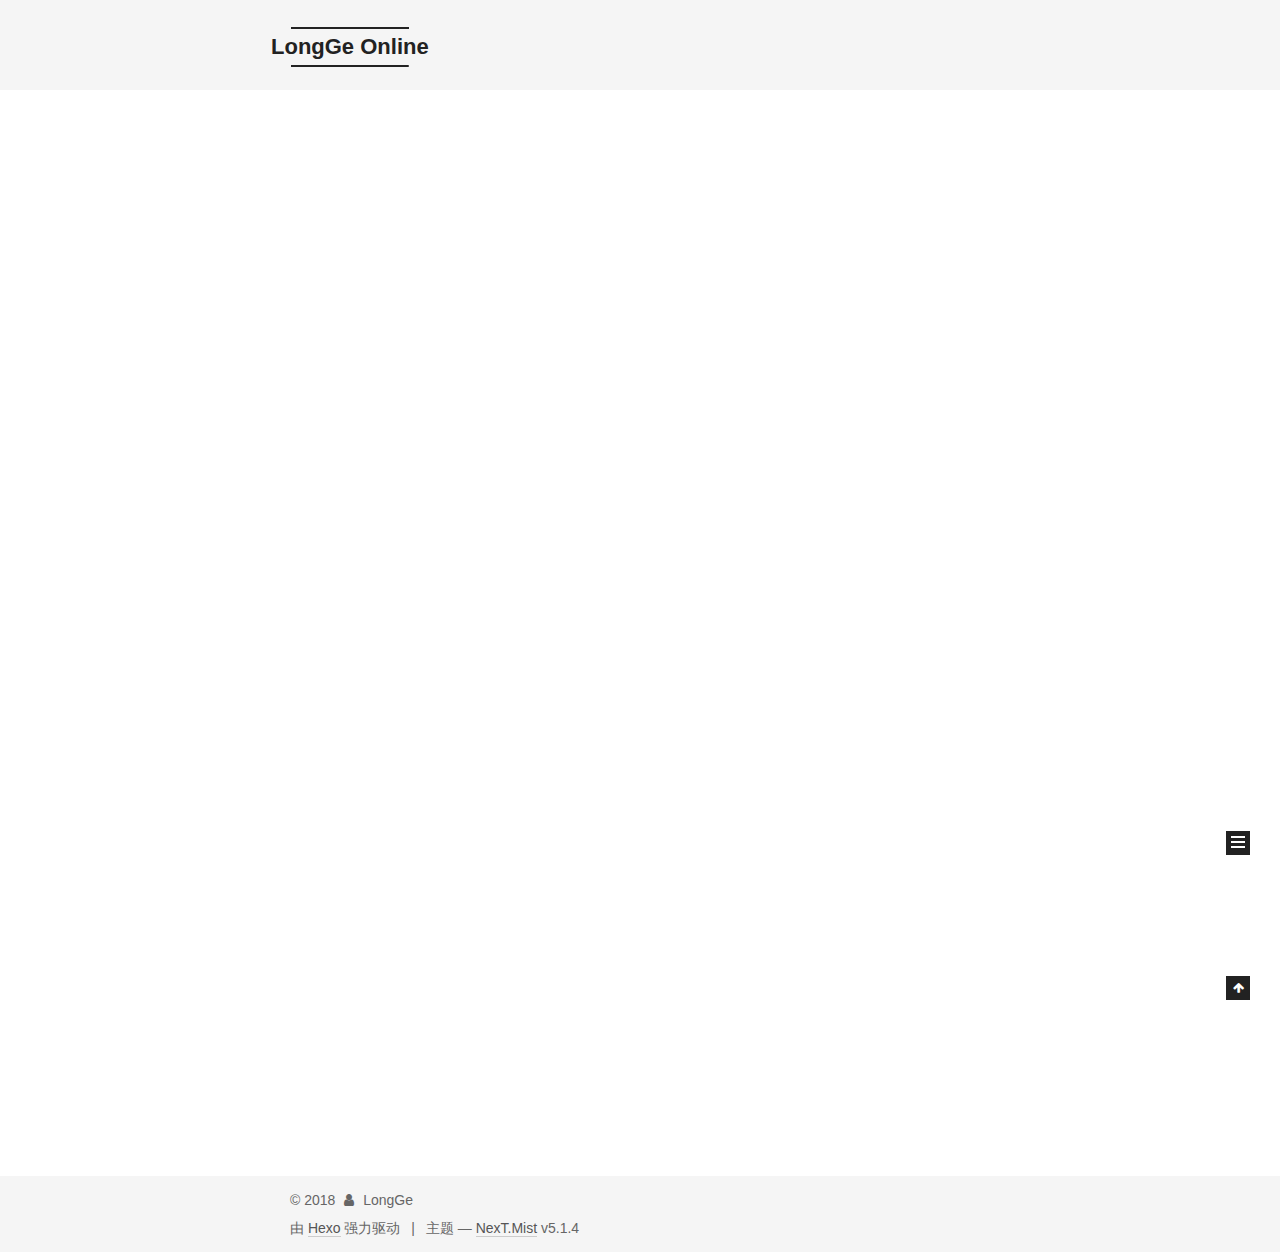
==== commit 266e6e46: "Site updated: 2018-03-29 20:04:18" ====
--- a/index.html
+++ b/index.html
@@ -5,7 +5,7 @@
   
 
 
-<html class="theme-next muse use-motion" lang="">
+<html class="theme-next mist use-motion" lang="zh-Hans">
 <head>
   <meta charset="UTF-8"/>
 <meta http-equiv="X-UA-Compatible" content="IE=edge" />
@@ -80,12 +80,12 @@
 
 
 <meta property="og:type" content="website">
-<meta property="og:title" content="Hexo">
+<meta property="og:title" content="LongGe Online">
 <meta property="og:url" content="http://yoursite.com/index.html">
-<meta property="og:site_name" content="Hexo">
-<meta property="og:locale" content="default">
+<meta property="og:site_name" content="LongGe Online">
+<meta property="og:locale" content="zh-Hans">
 <meta name="twitter:card" content="summary">
-<meta name="twitter:title" content="Hexo">
+<meta name="twitter:title" content="LongGe Online">
 
 
 
@@ -93,7 +93,7 @@
   var NexT = window.NexT || {};
   var CONFIG = {
     root: '/',
-    scheme: 'Muse',
+    scheme: 'Mist',
     version: '5.1.4',
     sidebar: {"position":"left","display":"post","offset":12,"b2t":false,"scrollpercent":false,"onmobile":false},
     fancybox: true,
@@ -101,7 +101,7 @@
     motion: {"enable":true,"async":false,"transition":{"post_block":"fadeIn","post_header":"slideDownIn","post_body":"slideDownIn","coll_header":"slideLeftIn","sidebar":"slideUpIn"}},
     duoshuo: {
       userId: '0',
-      author: 'Author'
+      author: '博主'
     },
     algolia: {
       applicationID: '',
@@ -121,7 +121,7 @@
 
 
 
-  <title>Hexo</title>
+  <title>LongGe Online</title>
   
 
 
@@ -133,7 +133,7 @@
 
 </head>
 
-<body itemscope itemtype="http://schema.org/WebPage" lang="default">
+<body itemscope itemtype="http://schema.org/WebPage" lang="zh-Hans">
 
   
   
@@ -152,12 +152,12 @@
     <div class="custom-logo-site-title">
       <a href="/"  class="brand" rel="start">
         <span class="logo-line-before"><i></i></span>
-        <span class="site-title">Hexo</span>
+        <span class="site-title">LongGe Online</span>
         <span class="logo-line-after"><i></i></span>
       </a>
     </div>
       
-        <p class="site-subtitle"></p>
+        <p class="site-subtitle">This Is LongGe's Blog</p>
       
   </div>
 
@@ -182,7 +182,7 @@
             
               <i class="menu-item-icon fa fa-fw fa-home"></i> <br />
             
-            Home
+            首页
           </a>
         </li>
       
@@ -192,7 +192,7 @@
             
               <i class="menu-item-icon fa fa-fw fa-archive"></i> <br />
             
-            Archives
+            归档
           </a>
         </li>
       
@@ -232,13 +232,13 @@
     <link itemprop="mainEntityOfPage" href="http://yoursite.com/2018/03/29/hello-world/">
 
     <span hidden itemprop="author" itemscope itemtype="http://schema.org/Person">
-      <meta itemprop="name" content="John Doe">
+      <meta itemprop="name" content="LongGe">
       <meta itemprop="description" content="">
       <meta itemprop="image" content="/images/avatar.gif">
     </span>
 
     <span hidden itemprop="publisher" itemscope itemtype="http://schema.org/Organization">
-      <meta itemprop="name" content="Hexo">
+      <meta itemprop="name" content="LongGe Online">
     </span>
 
     
@@ -258,9 +258,9 @@
                 <i class="fa fa-calendar-o"></i>
               </span>
               
-                <span class="post-meta-item-text">Posted on</span>
+                <span class="post-meta-item-text">发表于</span>
               
-              <time title="Post created" itemprop="dateCreated datePublished" datetime="2018-03-29T18:00:33+08:00">
+              <time title="创建于" itemprop="dateCreated datePublished" datetime="2018-03-29T18:00:33+08:00">
                 2018-03-29
               </time>
             
@@ -379,7 +379,7 @@
         <div class="site-overview">
           <div class="site-author motion-element" itemprop="author" itemscope itemtype="http://schema.org/Person">
             
-              <p class="site-author-name" itemprop="name">John Doe</p>
+              <p class="site-author-name" itemprop="name">LongGe</p>
               <p class="site-description motion-element" itemprop="description"></p>
           </div>
 
@@ -391,7 +391,7 @@
                 <a href="/archives/">
               
                   <span class="site-state-item-count">1</span>
-                  <span class="site-state-item-name">posts</span>
+                  <span class="site-state-item-name">日志</span>
                 </a>
               </div>
             
@@ -435,13 +435,13 @@
   <span class="with-love">
     <i class="fa fa-user"></i>
   </span>
-  <span class="author" itemprop="copyrightHolder">John Doe</span>
+  <span class="author" itemprop="copyrightHolder">LongGe</span>
 
   
 </div>
 
 
-  <div class="powered-by">Powered by <a class="theme-link" target="_blank" href="https://hexo.io">Hexo</a></div>
+  <div class="powered-by">由 <a class="theme-link" target="_blank" href="https://hexo.io">Hexo</a> 强力驱动</div>
 
 
 
@@ -449,7 +449,7 @@
 
 
 
-  <div class="theme-info">Theme &mdash; <a class="theme-link" target="_blank" href="https://github.com/iissnan/hexo-theme-next">NexT.Muse</a> v5.1.4</div>
+  <div class="theme-info">主题 &mdash; <a class="theme-link" target="_blank" href="https://github.com/iissnan/hexo-theme-next">NexT.Mist</a> v5.1.4</div>
 
 
 
--- a/css/main.css
+++ b/css/main.css
@@ -226,51 +226,51 @@
   margin: 20px 0 15px;
 }
 h1 {
+  font-size: 24px;
+}
+@media (max-width: 767px) {
+  h1 {
+    font-size: 20px;
+  }
+}
+h2 {
   font-size: 22px;
 }
 @media (max-width: 767px) {
-  h1 {
+  h2 {
     font-size: 18px;
   }
 }
-h2 {
+h3 {
   font-size: 20px;
 }
 @media (max-width: 767px) {
-  h2 {
+  h3 {
     font-size: 16px;
   }
 }
-h3 {
+h4 {
   font-size: 18px;
 }
 @media (max-width: 767px) {
-  h3 {
+  h4 {
     font-size: 14px;
   }
 }
-h4 {
+h5 {
   font-size: 16px;
 }
 @media (max-width: 767px) {
-  h4 {
+  h5 {
     font-size: 12px;
   }
 }
-h5 {
+h6 {
   font-size: 14px;
 }
 @media (max-width: 767px) {
-  h5 {
+  h6 {
     font-size: 10px;
-  }
-}
-h6 {
-  font-size: 12px;
-}
-@media (max-width: 767px) {
-  h6 {
-    font-size: 8px;
   }
 }
 p {
@@ -940,8 +940,8 @@
   display: inline-block;
   padding: 0 20px;
   font-size: 14px;
-  color: #fff;
-  background: #222;
+  color: #555;
+  background: transparent;
   border: 2px solid #222;
   text-decoration: none;
   border-radius: 0;
@@ -1101,7 +1101,7 @@
 }
 .site-meta {
   margin: 0;
-  text-align: center;
+  text-align: left;
 }
 @media (max-width: 767px) {
   .site-meta {
@@ -1112,12 +1112,12 @@
   position: relative;
   display: inline-block;
   padding: 0 40px;
-  color: #fff;
+  color: #222;
   background: #222;
   border-bottom: none;
 }
 .brand:hover {
-  color: #fff;
+  color: #222;
 }
 .logo {
   display: inline-block;
@@ -1348,7 +1348,7 @@
 .posts-collapse {
   position: relative;
   z-index: 1010;
-  margin-left: 55px;
+  margin-left: 0;
 }
 .posts-collapse::after {
   content: " ";
@@ -1822,7 +1822,7 @@
   width: 4px;
   height: 4px;
   border-radius: 50%;
-  background: #6fd795;
+  background: #52cf75;
 }
 .links-of-blogroll {
   font-size: 13px;
@@ -2585,78 +2585,322 @@
 .page-post-detail .comments {
   overflow: hidden;
 }
-@media (max-width: 767px) {
-  .header-inner,
-  .container .main-inner,
+h1,
+h2,
+h3,
+h4,
+h5,
+h6 {
+  margin: 20px 0 10px;
+}
+p {
+  margin: 0 0 25px 0;
+}
+a {
+  border-bottom-color: #ccc;
+}
+hr {
+  margin: 20px 0;
+  height: 2px;
+}
+.main-inner {
+  margin-top: 80px;
+}
+.header {
+  background: #f5f5f5;
+}
+.header-inner {
+  padding: 25px 0 20px;
+}
+.header-inner:before,
+.header-inner:after {
+  content: " ";
+  display: table;
+}
+.header-inner:after {
+  clear: both;
+}
+@media (max-width: 767px) {
+  .header-inner {
+    width: auto;
+    margin-bottom: 50px;
+    padding: 10px;
+  }
+}
+.site-meta {
+  float: left;
+  margin-left: -20px;
+  line-height: normal;
+}
+@media (max-width: 767px) {
+  .site-meta {
+    margin-left: 10px;
+  }
+}
+.site-meta .brand {
+  padding: 2px 1px;
+  background: none;
+}
+@media (max-width: 767px) {
+  .site-meta .brand {
+    display: block;
+  }
+}
+.site-meta .logo {
+  display: none;
+}
+.site-meta .site-title {
+  font-size: 22px;
+  font-weight: bolder;
+}
+@media (max-width: 767px) {
+  .site-meta .site-title {
+    line-height: 34px;
+  }
+}
+.logo-line-before,
+.logo-line-after {
+  display: block;
+  overflow: hidden;
+  margin: 0 auto;
+  width: 75%;
+}
+@media (max-width: 767px) {
+  .logo-line-before,
+  .logo-line-after {
+    display: none;
+  }
+}
+.logo-line-before i,
+.logo-line-after i {
+  position: relative;
+  display: block;
+  height: 2px;
+  background: #222;
+}
+@media (max-width: 767px) {
+  .logo-line-before i,
+  .logo-line-after i {
+    height: 3px;
+  }
+}
+.use-motion .logo-line-before i {
+  left: -100%;
+}
+.use-motion .logo-line-after i {
+  right: -100%;
+}
+.site-subtitle {
+  display: none;
+}
+.site-nav-toggle {
+  position: static;
+  float: right;
+}
+.menu {
+  float: right;
+  margin: 8px 0 0 0;
+}
+@media (max-width: 767px) {
+  .menu {
+    margin: 20px 0 0 0;
+    padding: 0;
+  }
+}
+.menu br {
+  display: none;
+}
+.menu .menu-item {
+  margin: 0;
+}
+@media (max-width: 767px) {
+  .menu .menu-item {
+    display: block;
+  }
+}
+.menu .menu-item a {
+  padding: 0 10px;
+  background: none;
+  border: none;
+  border-radius: 2px;
+  transition-property: background;
+}
+@media (max-width: 767px) {
+  .menu .menu-item a {
+    text-align: left;
+  }
+}
+.menu .menu-item a:hover {
+  background: #e1e1e1;
+}
+.menu a::before {
+  display: none;
+}
+@media (max-width: 767px) {
+  .menu a::before {
+    display: block;
+  }
+}
+@media (max-width: 767px) {
+  .menu {
+    float: none;
+  }
+}
+.site-search form {
+  display: none;
+}
+.posts-expand {
+  padding-top: 0;
+}
+.posts-expand .post-title,
+.posts-expand .post-meta {
+  text-align: left;
+}
+@media (max-width: 767px) {
+  .posts-expand .post-title,
+  .posts-expand .post-meta {
+    text-align: center;
+  }
+}
+.posts-expand .post-eof {
+  display: none;
+}
+.posts-expand .post {
+  margin-top: 120px;
+}
+.posts-expand .post:first-child {
+  margin-top: 0;
+}
+.posts-expand .post-meta {
+  margin-top: 5px;
+  margin-bottom: 20px;
+}
+.posts-expand .post-title {
+  position: relative;
+  font-size: 26px;
+  font-weight: 400;
+}
+@media (max-width: 767px) {
+  .posts-expand .post-title {
+    font-size: 22px;
+  }
+}
+@media (min-width: 1600px) {
+  .posts-expand .post-title {
+    font-size: 26px;
+  }
+}
+.posts-expand .post-title:hover:before {
+  background: #222;
+}
+@media (max-width: 767px) {
+  .posts-expand .post-body {
+    font-size: 12px;
+  }
+}
+.posts-expand .post-body img {
+  margin: 0;
+}
+.posts-expand .post-tags {
+  text-align: left;
+}
+.posts-expand .post-tags a {
+  padding: 1px 5px;
+  background: #f5f5f5;
+  border-bottom: none;
+}
+.posts-expand .post-tags a:hover {
+  background: #ccc;
+}
+.posts-expand .post-nav {
+  margin-top: 40px;
+}
+.post-button {
+  margin-top: 20px;
+  text-align: left;
+}
+.post-button a {
+  padding: 0;
+  font-size: 14px;
+  background: none;
+  border: none;
+  border-bottom: 2px solid #666;
+  transition-property: border;
+}
+@media (max-width: 767px) {
+  .post-button a {
+    font-size: 12px;
+  }
+}
+@media (min-width: 1600px) {
+  .post-button a {
+    font-size: 16px;
+  }
+}
+.post-button a:hover {
+  border-bottom-color: #222;
+}
+.links-of-blogroll-inline .links-of-blogroll-item {
+  display: inline-block;
+}
+.btn {
+  padding: 0 10px;
+  border-width: 2px;
+  border-radius: 0;
+}
+.headband {
+  display: none;
+}
+.site-search {
+  position: relative;
+  float: right;
+  margin-top: 5px;
+  padding-top: 3px;
+}
+@media (max-width: 767px) {
+  .site-search {
+    float: none;
+    padding: 0 10px;
+  }
+}
+@media (max-width: 767px) {
+  .container .main-inner {
+    width: auto;
+  }
+}
+.page-post-detail .post-title,
+.page-post-detail .post-meta {
+  text-align: center;
+}
+.page-post-detail .post-title:before {
+  display: none;
+}
+.page-post-detail .post-meta {
+  margin-bottom: 60px;
+}
+.pagination {
+  margin: 120px 0 0;
+  text-align: left;
+}
+@media (max-width: 767px) {
+  .pagination {
+    margin: 80px 10px 0;
+    text-align: center;
+  }
+}
+.footer {
+  margin-top: 80px;
+  padding: 10px 0;
+  background: #f5f5f5;
+  color: #666;
+}
+.footer-inner {
+  margin: 0 auto;
+  text-align: left;
+}
+@media (max-width: 767px) {
   .footer-inner {
     width: auto;
-  }
-}
-embed {
-  display: block;
-  margin: 0px auto 25px auto;
-}
-.custom-logo .site-meta-headline {
-  text-align: center;
-}
-.custom-logo .brand {
-  background: none;
-}
-.custom-logo .site-title {
-  margin: 10px auto 0;
-  font-size: 24px;
-  color: #222;
-}
-.custom-logo .site-title a {
-  border: none;
-}
-.custom-logo-image {
-  margin: 0 auto;
-  padding: 5px;
-  max-width: 150px;
-  background: #fff;
-}
-@media (max-width: 767px) {
-  .site-nav {
-    position: absolute;
-    left: 0;
-    top: 52px;
-    margin: 0;
-    width: 100%;
-    padding: 0;
-    background: #fff;
-    border-bottom: 1px solid #ddd;
-    z-index: 1030;
-  }
-}
-@media (max-width: 767px) {
-  .menu {
-    text-align: left;
-  }
-}
-@media (max-width: 767px) {
-  .menu .menu-item {
-    display: block;
-    margin: 0 10px;
-    vertical-align: top;
-  }
-}
-@media (max-width: 767px) {
-  .menu .menu-item br {
-    display: none;
-  }
-}
-@media (max-width: 767px) {
-  .menu .menu-item a {
-    padding: 5px 10px;
-  }
-}
-.menu .menu-item .fa {
-  margin-right: 0;
-}
-.site-search form {
-  display: none;
-}
-.links-of-blogroll-inline .links-of-blogroll-item {
-  display: inline-block;
-}
+    text-align: center;
+  }
+}
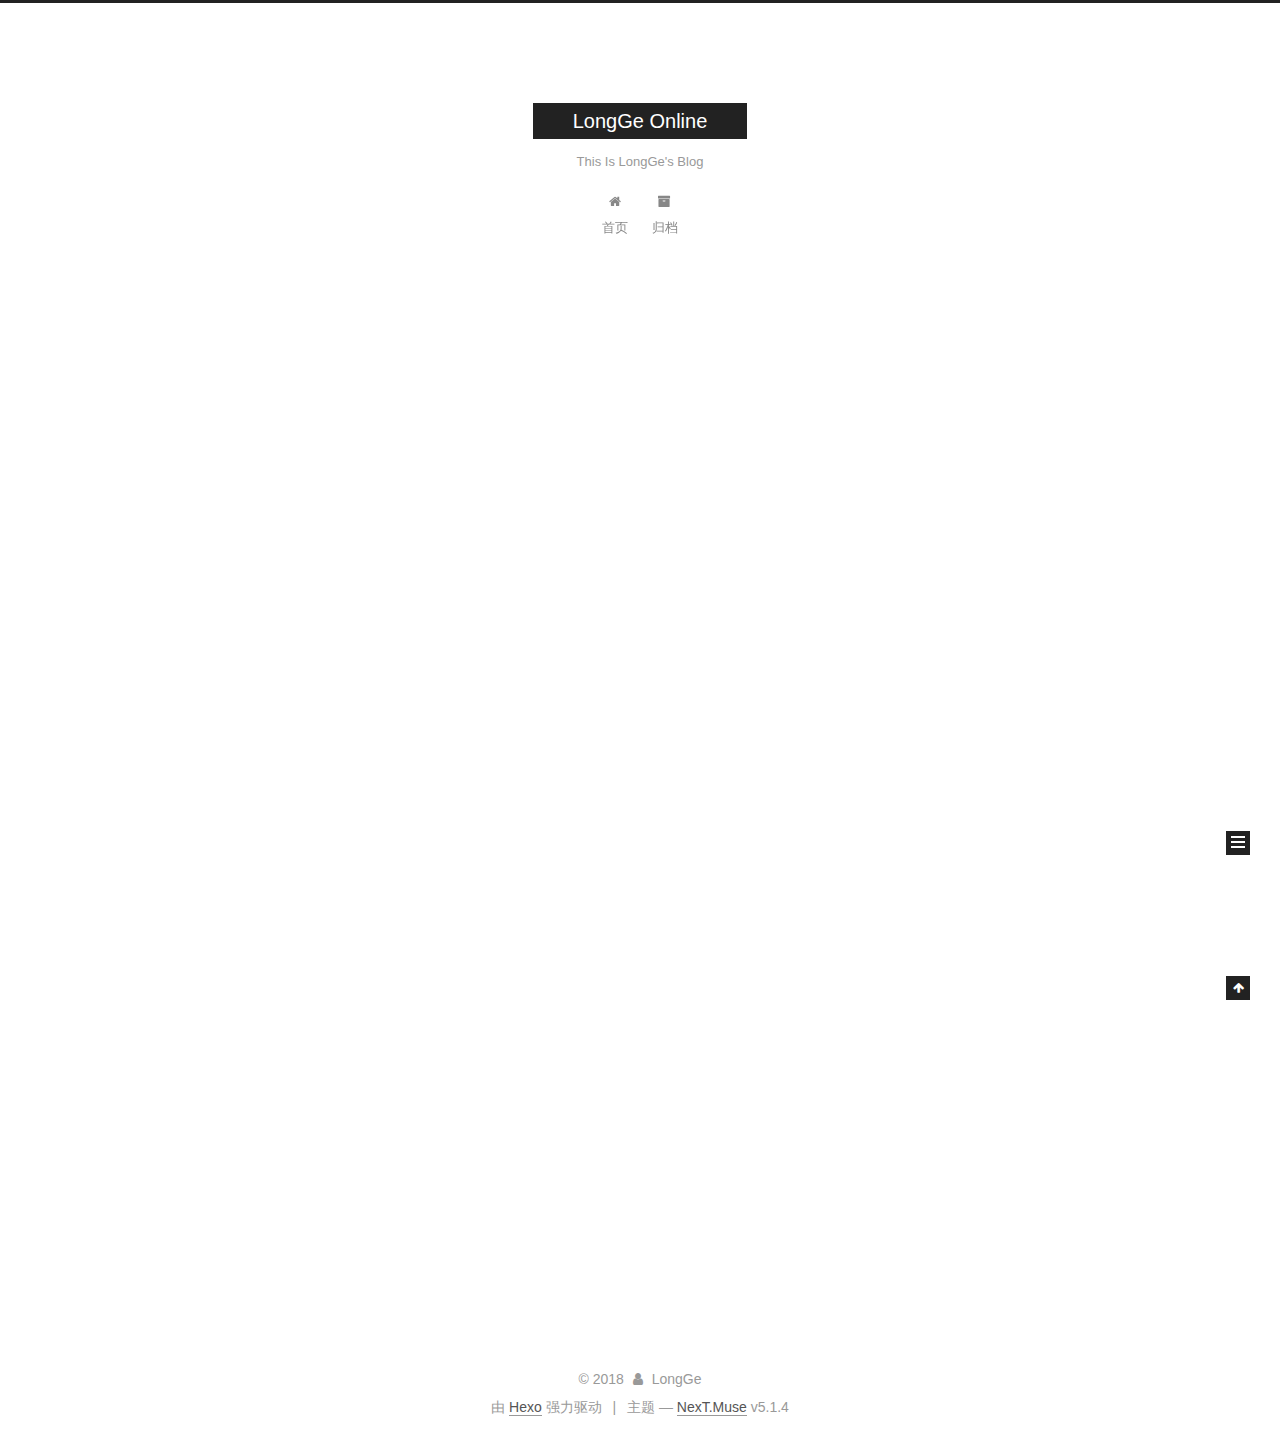
==== commit 48c47bf2: "Site updated: 2018-03-29 20:11:14" ====
--- a/index.html
+++ b/index.html
@@ -5,7 +5,7 @@
   
 
 
-<html class="theme-next mist use-motion" lang="zh-Hans">
+<html class="theme-next muse use-motion" lang="zh-Hans">
 <head>
   <meta charset="UTF-8"/>
 <meta http-equiv="X-UA-Compatible" content="IE=edge" />
@@ -93,7 +93,7 @@
   var NexT = window.NexT || {};
   var CONFIG = {
     root: '/',
-    scheme: 'Mist',
+    scheme: 'Muse',
     version: '5.1.4',
     sidebar: {"position":"left","display":"post","offset":12,"b2t":false,"scrollpercent":false,"onmobile":false},
     fancybox: true,
@@ -449,7 +449,7 @@
 
 
 
-  <div class="theme-info">主题 &mdash; <a class="theme-link" target="_blank" href="https://github.com/iissnan/hexo-theme-next">NexT.Mist</a> v5.1.4</div>
+  <div class="theme-info">主题 &mdash; <a class="theme-link" target="_blank" href="https://github.com/iissnan/hexo-theme-next">NexT.Muse</a> v5.1.4</div>
 
 
 
--- a/css/main.css
+++ b/css/main.css
@@ -226,51 +226,51 @@
   margin: 20px 0 15px;
 }
 h1 {
-  font-size: 24px;
+  font-size: 22px;
 }
 @media (max-width: 767px) {
   h1 {
-    font-size: 20px;
+    font-size: 18px;
   }
 }
 h2 {
-  font-size: 22px;
+  font-size: 20px;
 }
 @media (max-width: 767px) {
   h2 {
-    font-size: 18px;
+    font-size: 16px;
   }
 }
 h3 {
-  font-size: 20px;
+  font-size: 18px;
 }
 @media (max-width: 767px) {
   h3 {
-    font-size: 16px;
+    font-size: 14px;
   }
 }
 h4 {
-  font-size: 18px;
+  font-size: 16px;
 }
 @media (max-width: 767px) {
   h4 {
-    font-size: 14px;
+    font-size: 12px;
   }
 }
 h5 {
-  font-size: 16px;
+  font-size: 14px;
 }
 @media (max-width: 767px) {
   h5 {
-    font-size: 12px;
+    font-size: 10px;
   }
 }
 h6 {
-  font-size: 14px;
+  font-size: 12px;
 }
 @media (max-width: 767px) {
   h6 {
-    font-size: 10px;
+    font-size: 8px;
   }
 }
 p {
@@ -940,8 +940,8 @@
   display: inline-block;
   padding: 0 20px;
   font-size: 14px;
-  color: #555;
-  background: transparent;
+  color: #fff;
+  background: #222;
   border: 2px solid #222;
   text-decoration: none;
   border-radius: 0;
@@ -1101,7 +1101,7 @@
 }
 .site-meta {
   margin: 0;
-  text-align: left;
+  text-align: center;
 }
 @media (max-width: 767px) {
   .site-meta {
@@ -1112,12 +1112,12 @@
   position: relative;
   display: inline-block;
   padding: 0 40px;
-  color: #222;
+  color: #fff;
   background: #222;
   border-bottom: none;
 }
 .brand:hover {
-  color: #222;
+  color: #fff;
 }
 .logo {
   display: inline-block;
@@ -1348,7 +1348,7 @@
 .posts-collapse {
   position: relative;
   z-index: 1010;
-  margin-left: 0;
+  margin-left: 55px;
 }
 .posts-collapse::after {
   content: " ";
@@ -1822,7 +1822,7 @@
   width: 4px;
   height: 4px;
   border-radius: 50%;
-  background: #52cf75;
+  background: #ff0eff;
 }
 .links-of-blogroll {
   font-size: 13px;
@@ -2585,322 +2585,78 @@
 .page-post-detail .comments {
   overflow: hidden;
 }
-h1,
-h2,
-h3,
-h4,
-h5,
-h6 {
-  margin: 20px 0 10px;
-}
-p {
-  margin: 0 0 25px 0;
-}
-a {
-  border-bottom-color: #ccc;
-}
-hr {
-  margin: 20px 0;
-  height: 2px;
-}
-.main-inner {
-  margin-top: 80px;
-}
-.header {
-  background: #f5f5f5;
-}
-.header-inner {
-  padding: 25px 0 20px;
-}
-.header-inner:before,
-.header-inner:after {
-  content: " ";
-  display: table;
-}
-.header-inner:after {
-  clear: both;
-}
-@media (max-width: 767px) {
-  .header-inner {
+@media (max-width: 767px) {
+  .header-inner,
+  .container .main-inner,
+  .footer-inner {
     width: auto;
-    margin-bottom: 50px;
-    padding: 10px;
-  }
-}
-.site-meta {
-  float: left;
-  margin-left: -20px;
-  line-height: normal;
-}
-@media (max-width: 767px) {
-  .site-meta {
-    margin-left: 10px;
-  }
-}
-.site-meta .brand {
-  padding: 2px 1px;
+  }
+}
+embed {
+  display: block;
+  margin: 0px auto 25px auto;
+}
+.custom-logo .site-meta-headline {
+  text-align: center;
+}
+.custom-logo .brand {
   background: none;
 }
-@media (max-width: 767px) {
-  .site-meta .brand {
-    display: block;
-  }
-}
-.site-meta .logo {
-  display: none;
-}
-.site-meta .site-title {
-  font-size: 22px;
-  font-weight: bolder;
-}
-@media (max-width: 767px) {
-  .site-meta .site-title {
-    line-height: 34px;
-  }
-}
-.logo-line-before,
-.logo-line-after {
-  display: block;
-  overflow: hidden;
+.custom-logo .site-title {
+  margin: 10px auto 0;
+  font-size: 24px;
+  color: #222;
+}
+.custom-logo .site-title a {
+  border: none;
+}
+.custom-logo-image {
   margin: 0 auto;
-  width: 75%;
-}
-@media (max-width: 767px) {
-  .logo-line-before,
-  .logo-line-after {
-    display: none;
-  }
-}
-.logo-line-before i,
-.logo-line-after i {
-  position: relative;
-  display: block;
-  height: 2px;
-  background: #222;
-}
-@media (max-width: 767px) {
-  .logo-line-before i,
-  .logo-line-after i {
-    height: 3px;
-  }
-}
-.use-motion .logo-line-before i {
-  left: -100%;
-}
-.use-motion .logo-line-after i {
-  right: -100%;
-}
-.site-subtitle {
-  display: none;
-}
-.site-nav-toggle {
-  position: static;
-  float: right;
-}
-.menu {
-  float: right;
-  margin: 8px 0 0 0;
+  padding: 5px;
+  max-width: 150px;
+  background: #fff;
+}
+@media (max-width: 767px) {
+  .site-nav {
+    position: absolute;
+    left: 0;
+    top: 52px;
+    margin: 0;
+    width: 100%;
+    padding: 0;
+    background: #fff;
+    border-bottom: 1px solid #ddd;
+    z-index: 1030;
+  }
 }
 @media (max-width: 767px) {
   .menu {
-    margin: 20px 0 0 0;
-    padding: 0;
-  }
-}
-.menu br {
-  display: none;
-}
-.menu .menu-item {
-  margin: 0;
+    text-align: left;
+  }
 }
 @media (max-width: 767px) {
   .menu .menu-item {
     display: block;
-  }
-}
-.menu .menu-item a {
-  padding: 0 10px;
-  background: none;
-  border: none;
-  border-radius: 2px;
-  transition-property: background;
+    margin: 0 10px;
+    vertical-align: top;
+  }
+}
+@media (max-width: 767px) {
+  .menu .menu-item br {
+    display: none;
+  }
 }
 @media (max-width: 767px) {
   .menu .menu-item a {
-    text-align: left;
-  }
-}
-.menu .menu-item a:hover {
-  background: #e1e1e1;
-}
-.menu a::before {
-  display: none;
-}
-@media (max-width: 767px) {
-  .menu a::before {
-    display: block;
-  }
-}
-@media (max-width: 767px) {
-  .menu {
-    float: none;
-  }
+    padding: 5px 10px;
+  }
+}
+.menu .menu-item .fa {
+  margin-right: 0;
 }
 .site-search form {
   display: none;
 }
-.posts-expand {
-  padding-top: 0;
-}
-.posts-expand .post-title,
-.posts-expand .post-meta {
-  text-align: left;
-}
-@media (max-width: 767px) {
-  .posts-expand .post-title,
-  .posts-expand .post-meta {
-    text-align: center;
-  }
-}
-.posts-expand .post-eof {
-  display: none;
-}
-.posts-expand .post {
-  margin-top: 120px;
-}
-.posts-expand .post:first-child {
-  margin-top: 0;
-}
-.posts-expand .post-meta {
-  margin-top: 5px;
-  margin-bottom: 20px;
-}
-.posts-expand .post-title {
-  position: relative;
-  font-size: 26px;
-  font-weight: 400;
-}
-@media (max-width: 767px) {
-  .posts-expand .post-title {
-    font-size: 22px;
-  }
-}
-@media (min-width: 1600px) {
-  .posts-expand .post-title {
-    font-size: 26px;
-  }
-}
-.posts-expand .post-title:hover:before {
-  background: #222;
-}
-@media (max-width: 767px) {
-  .posts-expand .post-body {
-    font-size: 12px;
-  }
-}
-.posts-expand .post-body img {
-  margin: 0;
-}
-.posts-expand .post-tags {
-  text-align: left;
-}
-.posts-expand .post-tags a {
-  padding: 1px 5px;
-  background: #f5f5f5;
-  border-bottom: none;
-}
-.posts-expand .post-tags a:hover {
-  background: #ccc;
-}
-.posts-expand .post-nav {
-  margin-top: 40px;
-}
-.post-button {
-  margin-top: 20px;
-  text-align: left;
-}
-.post-button a {
-  padding: 0;
-  font-size: 14px;
-  background: none;
-  border: none;
-  border-bottom: 2px solid #666;
-  transition-property: border;
-}
-@media (max-width: 767px) {
-  .post-button a {
-    font-size: 12px;
-  }
-}
-@media (min-width: 1600px) {
-  .post-button a {
-    font-size: 16px;
-  }
-}
-.post-button a:hover {
-  border-bottom-color: #222;
-}
 .links-of-blogroll-inline .links-of-blogroll-item {
   display: inline-block;
 }
-.btn {
-  padding: 0 10px;
-  border-width: 2px;
-  border-radius: 0;
-}
-.headband {
-  display: none;
-}
-.site-search {
-  position: relative;
-  float: right;
-  margin-top: 5px;
-  padding-top: 3px;
-}
-@media (max-width: 767px) {
-  .site-search {
-    float: none;
-    padding: 0 10px;
-  }
-}
-@media (max-width: 767px) {
-  .container .main-inner {
-    width: auto;
-  }
-}
-.page-post-detail .post-title,
-.page-post-detail .post-meta {
-  text-align: center;
-}
-.page-post-detail .post-title:before {
-  display: none;
-}
-.page-post-detail .post-meta {
-  margin-bottom: 60px;
-}
-.pagination {
-  margin: 120px 0 0;
-  text-align: left;
-}
-@media (max-width: 767px) {
-  .pagination {
-    margin: 80px 10px 0;
-    text-align: center;
-  }
-}
-.footer {
-  margin-top: 80px;
-  padding: 10px 0;
-  background: #f5f5f5;
-  color: #666;
-}
-.footer-inner {
-  margin: 0 auto;
-  text-align: left;
-}
-@media (max-width: 767px) {
-  .footer-inner {
-    width: auto;
-    text-align: center;
-  }
-}
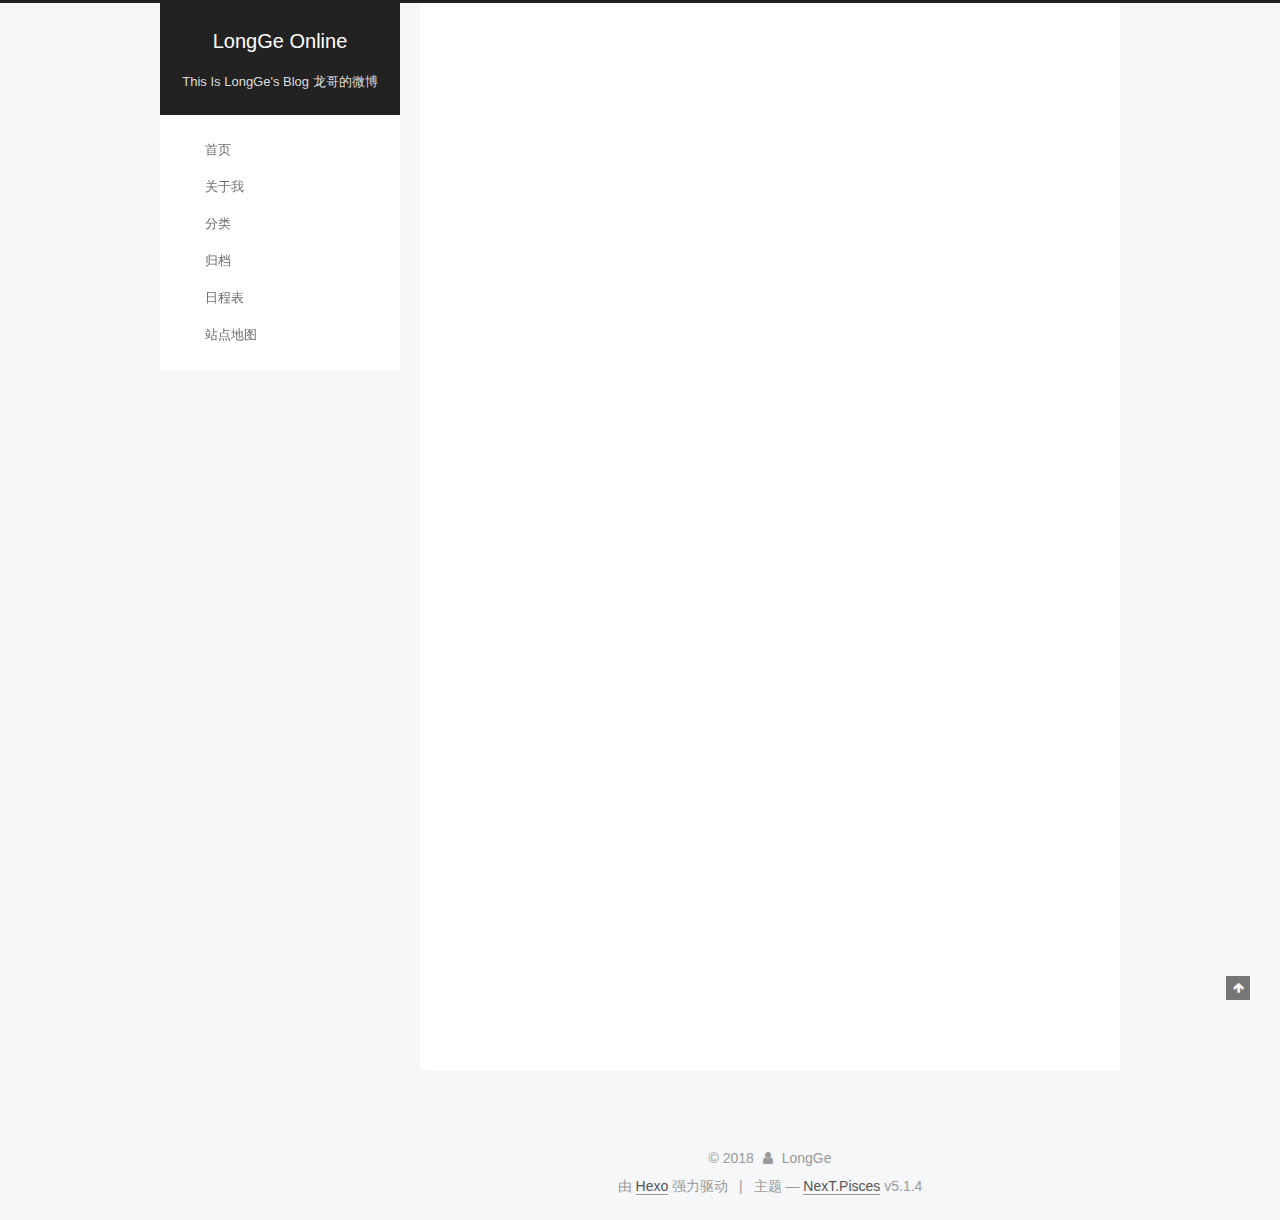
==== commit 44f8993d: "Site updated: 2018-03-29 20:25:27" ====
--- a/index.html
+++ b/index.html
@@ -5,7 +5,7 @@
   
 
 
-<html class="theme-next muse use-motion" lang="zh-Hans">
+<html class="theme-next pisces use-motion" lang="zh-Hans">
 <head>
   <meta charset="UTF-8"/>
 <meta http-equiv="X-UA-Compatible" content="IE=edge" />
@@ -93,7 +93,7 @@
   var NexT = window.NexT || {};
   var CONFIG = {
     root: '/',
-    scheme: 'Muse',
+    scheme: 'Pisces',
     version: '5.1.4',
     sidebar: {"position":"left","display":"post","offset":12,"b2t":false,"scrollpercent":false,"onmobile":false},
     fancybox: true,
@@ -157,7 +157,7 @@
       </a>
     </div>
       
-        <p class="site-subtitle">This Is LongGe's Blog</p>
+        <p class="site-subtitle">This Is LongGe's Blog 龙哥的微博</p>
       
   </div>
 
@@ -180,19 +180,59 @@
         <li class="menu-item menu-item-home">
           <a href="/" rel="section">
             
-              <i class="menu-item-icon fa fa-fw fa-home"></i> <br />
+              <i class="menu-item-icon fa fa-fw fa-首页"></i> <br />
             
             首页
           </a>
         </li>
       
         
+        <li class="menu-item menu-item-about">
+          <a href="/about/" rel="section">
+            
+              <i class="menu-item-icon fa fa-fw fa-关于我"></i> <br />
+            
+            关于我
+          </a>
+        </li>
+      
+        
+        <li class="menu-item menu-item-categories">
+          <a href="/categories/" rel="section">
+            
+              <i class="menu-item-icon fa fa-fw fa-分类"></i> <br />
+            
+            分类
+          </a>
+        </li>
+      
+        
         <li class="menu-item menu-item-archives">
           <a href="/archives/" rel="section">
             
-              <i class="menu-item-icon fa fa-fw fa-archive"></i> <br />
+              <i class="menu-item-icon fa fa-fw fa-归档"></i> <br />
             
             归档
+          </a>
+        </li>
+      
+        
+        <li class="menu-item menu-item-schedule">
+          <a href="/schedule/" rel="section">
+            
+              <i class="menu-item-icon fa fa-fw fa-日程表"></i> <br />
+            
+            日程表
+          </a>
+        </li>
+      
+        
+        <li class="menu-item menu-item-sitemap">
+          <a href="/sitemap.xml" rel="section">
+            
+              <i class="menu-item-icon fa fa-fw fa-站点地图"></i> <br />
+            
+            站点地图
           </a>
         </li>
       
@@ -449,7 +489,7 @@
 
 
 
-  <div class="theme-info">主题 &mdash; <a class="theme-link" target="_blank" href="https://github.com/iissnan/hexo-theme-next">NexT.Muse</a> v5.1.4</div>
+  <div class="theme-info">主题 &mdash; <a class="theme-link" target="_blank" href="https://github.com/iissnan/hexo-theme-next">NexT.Pisces</a> v5.1.4</div>
 
 
 
@@ -549,6 +589,13 @@
   
   
 
+
+  <script type="text/javascript" src="/js/src/affix.js?v=5.1.4"></script>
+
+  <script type="text/javascript" src="/js/src/schemes/pisces.js?v=5.1.4"></script>
+
+
+
   
 
   
--- a/css/main.css
+++ b/css/main.css
@@ -189,7 +189,7 @@
   font-size: 14px;
   line-height: 2;
   color: #555;
-  background: #fff;
+  background: #f5f7f9;
 }
 @media (max-width: 767px) {
   body {
@@ -653,8 +653,8 @@
 @media (min-width: 992px) {
   .full-image.full-image.full-image.full-image {
     max-width: none;
-    width: 110%;
-    margin: 25px -5%;
+    width: 118%;
+    margin: 0 -9%;
   }
 }
 .blockquote-center,
@@ -940,11 +940,11 @@
   display: inline-block;
   padding: 0 20px;
   font-size: 14px;
-  color: #fff;
-  background: #222;
-  border: 2px solid #222;
+  color: #555;
+  background: #fff;
+  border: 2px solid #555;
   text-decoration: none;
-  border-radius: 0;
+  border-radius: 2px;
   transition-property: background-color;
   transition-duration: 0.2s;
   transition-timing-function: ease-in-out;
@@ -953,8 +953,8 @@
 }
 .btn:hover {
   border-color: #222;
-  color: #222;
-  background: #fff;
+  color: #fff;
+  background: #222;
 }
 .btn +.btn {
   margin: 0 0 8px 8px;
@@ -1066,7 +1066,7 @@
   width: 24px;
   background: #222;
   font-size: 12px;
-  opacity: 1;
+  opacity: 0.6;
   color: #fff;
   cursor: pointer;
   text-align: center;
@@ -1087,7 +1087,7 @@
   }
 }
 .back-to-top.back-to-top-on {
-  bottom: 19px;
+  bottom: 30px;
 }
 .header {
   background: transparent;
@@ -1136,7 +1136,7 @@
 .site-subtitle {
   margin-top: 10px;
   font-size: 13px;
-  color: #999;
+  color: #ddd;
 }
 .use-motion .brand {
   opacity: 0;
@@ -1209,7 +1209,8 @@
   transition-timing-function: ease-in-out;
   transition-delay: 0s;
 }
-.menu .menu-item a:hover {
+.menu .menu-item a:hover,
+.menu-item-active a {
   border-bottom-color: #222;
 }
 .menu .menu-item .fa {
@@ -1738,20 +1739,20 @@
   display: block;
   margin: 0 auto;
   padding: 2px;
-  max-width: 96px;
+  max-width: 120px;
   height: auto;
-  border: 2px solid #333;
+  border: 1px solid #eee;
 }
 .site-author-name {
-  margin: 5px 0 0;
+  margin: 0;
   text-align: center;
-  color: #f5f5f5;
-  font-weight: normal;
+  color: #222;
+  font-weight: 600;
 }
 .site-description {
-  margin-top: 5px;
+  margin-top: 0;
   text-align: center;
-  font-size: 14px;
+  font-size: 13px;
   color: #999;
 }
 .site-state {
@@ -1763,7 +1764,7 @@
 .site-state-item {
   display: inline-block;
   padding: 0 15px;
-  border-left: 1px solid #333;
+  border-left: 1px solid #eee;
 }
 .site-state-item:first-child {
   border-left: none;
@@ -1776,11 +1777,11 @@
   text-align: center;
   color: inherit;
   font-weight: 600;
-  font-size: 18px;
+  font-size: 16px;
 }
 .site-state-item-name {
   font-size: 13px;
-  color: inherit;
+  color: #999;
 }
 .feed-link {
   margin-top: 20px;
@@ -1822,7 +1823,7 @@
   width: 4px;
   height: 4px;
   border-radius: 50%;
-  background: #ff0eff;
+  background: #ffff75;
 }
 .links-of-blogroll {
   font-size: 13px;
@@ -1860,7 +1861,7 @@
   color: #555;
 }
 .sidebar-nav li:hover {
-  color: #f5f5f5;
+  color: #fc6423;
 }
 .page-post-detail .sidebar-nav-toc {
   padding: 0 5px;
@@ -1869,11 +1870,11 @@
   margin-left: 10px;
 }
 .sidebar-nav .sidebar-nav-active {
-  color: #87daff;
-  border-bottom-color: #87daff;
+  color: #fc6423;
+  border-bottom-color: #fc6423;
 }
 .sidebar-nav .sidebar-nav-active:hover {
-  color: #87daff;
+  color: #fc6423;
 }
 .sidebar-panel {
   display: none;
@@ -1906,12 +1907,12 @@
   transition-timing-function: ease-in-out;
   transition-delay: 0s;
   transition-property: all;
-  color: #999;
-  border-bottom-color: #555;
+  color: #666;
+  border-bottom-color: #ccc;
 }
 .post-toc ol a:hover {
-  color: #ccc;
-  border-bottom-color: #ccc;
+  color: #000;
+  border-bottom-color: #000;
 }
 .post-toc .nav-item {
   overflow: hidden;
@@ -1933,14 +1934,14 @@
   display: block;
 }
 .post-toc .nav .active > a {
-  color: #87daff;
-  border-bottom-color: #87daff;
+  color: #fc6423;
+  border-bottom-color: #fc6423;
 }
 .post-toc .nav .active-current > a {
-  color: #87daff;
+  color: #fc6423;
 }
 .post-toc .nav .active-current > a:hover {
-  color: #87daff;
+  color: #fc6423;
 }
 .footer {
   font-size: 14px;
@@ -2345,6 +2346,16 @@
   transform: translate(-50%, -50%);
   color: #ccc;
 }
+@media (min-width: 768px) and (max-width: 991px) {
+  .busuanzi-count {
+    width: auto;
+  }
+}
+@media (max-width: 767px) {
+  .busuanzi-count {
+    width: auto;
+  }
+}
 .site-uv,
 .site-pv,
 .page-pv {
@@ -2580,83 +2591,403 @@
   }
 }
 .page-post-detail .sidebar-toggle-line {
-  background: #87daff;
+  background: #fc6423;
 }
 .page-post-detail .comments {
   overflow: hidden;
 }
-@media (max-width: 767px) {
-  .header-inner,
-  .container .main-inner,
+.header {
+  position: relative;
+  margin: 0 auto;
+  width: 960px;
+}
+@media (min-width: 768px) and (max-width: 991px) {
+  .header {
+    width: auto;
+  }
+}
+@media (max-width: 767px) {
+  .header {
+    width: auto;
+  }
+}
+.header-inner {
+  position: absolute;
+  top: 0;
+  overflow: hidden;
+  padding: 0;
+  width: 240px;
+  background: #fff;
+  box-shadow: initial;
+  border-radius: initial;
+}
+@media (min-width: 1600px) {
+  .container .header-inner {
+    width: 240px;
+  }
+}
+@media (min-width: 768px) and (max-width: 991px) {
+  .header-inner {
+    position: relative;
+    width: auto;
+    border-radius: initial;
+  }
+}
+@media (max-width: 767px) {
+  .header-inner {
+    position: relative;
+    width: auto;
+    border-radius: initial;
+  }
+}
+.main:before,
+.main:after {
+  content: " ";
+  display: table;
+}
+.main:after {
+  clear: both;
+}
+@media (min-width: 768px) and (max-width: 991px) {
+  .main {
+    padding-bottom: 100px;
+  }
+}
+@media (max-width: 767px) {
+  .main {
+    padding-bottom: 100px;
+  }
+}
+.container .main-inner {
+  width: 960px;
+}
+@media (min-width: 768px) and (max-width: 991px) {
+  .container .main-inner {
+    width: auto;
+  }
+}
+@media (max-width: 767px) {
+  .container .main-inner {
+    width: auto;
+  }
+}
+.content-wrap {
+  float: right;
+  box-sizing: border-box;
+  padding: 40px;
+  width: 700px;
+  background: #fff;
+  min-height: 700px;
+  box-shadow: initial;
+  border-radius: initial;
+}
+@media (min-width: 768px) and (max-width: 991px) {
+  .content-wrap {
+    width: 100%;
+    padding: 20px;
+    border-radius: initial;
+  }
+}
+@media (max-width: 767px) {
+  .content-wrap {
+    width: 100%;
+    padding: 20px;
+    min-height: auto;
+    border-radius: initial;
+  }
+}
+.sidebar {
+  position: static;
+  float: left;
+  margin-top: 300px;
+  width: 240px;
+  background: #f5f7f9;
+  box-shadow: none;
+}
+@media (min-width: 768px) and (max-width: 991px) {
+  .sidebar {
+    display: none;
+  }
+}
+@media (max-width: 767px) {
+  .sidebar {
+    display: none;
+  }
+}
+.sidebar-toggle {
+  display: none;
+}
+.footer-inner {
+  width: 960px;
+  padding-left: 260px;
+}
+@media (min-width: 768px) and (max-width: 991px) {
   .footer-inner {
     width: auto;
-  }
-}
-embed {
-  display: block;
-  margin: 0px auto 25px auto;
-}
-.custom-logo .site-meta-headline {
-  text-align: center;
-}
-.custom-logo .brand {
+    padding-left: 0 !important;
+    padding-right: 0 !important;
+  }
+}
+@media (max-width: 767px) {
+  .footer-inner {
+    width: auto;
+    padding-left: 0 !important;
+    padding-right: 0 !important;
+  }
+}
+.sidebar-position-right .header-inner {
+  right: 0;
+}
+.sidebar-position-right .content-wrap {
+  float: left;
+}
+.sidebar-position-right .sidebar {
+  float: right;
+}
+.sidebar-position-right .footer-inner {
+  padding-left: 0;
+  padding-right: 260px;
+}
+.site-brand-wrapper {
+  position: relative;
+}
+.site-meta {
+  padding: 20px 0;
+  color: #fff;
+  background: #222;
+}
+@media (min-width: 768px) and (max-width: 991px) {
+  .site-meta {
+    box-shadow: 0 0 16px rgba(0,0,0,0.5);
+  }
+}
+@media (max-width: 767px) {
+  .site-meta {
+    box-shadow: 0 0 16px rgba(0,0,0,0.5);
+  }
+}
+.brand {
+  padding: 0;
   background: none;
 }
-.custom-logo .site-title {
-  margin: 10px auto 0;
-  font-size: 24px;
-  color: #222;
-}
-.custom-logo .site-title a {
-  border: none;
-}
-.custom-logo-image {
-  margin: 0 auto;
-  padding: 5px;
-  max-width: 150px;
-  background: #fff;
-}
-@media (max-width: 767px) {
-  .site-nav {
-    position: absolute;
-    left: 0;
-    top: 52px;
-    margin: 0;
-    width: 100%;
-    padding: 0;
-    background: #fff;
-    border-bottom: 1px solid #ddd;
-    z-index: 1030;
-  }
-}
-@media (max-width: 767px) {
-  .menu {
-    text-align: left;
-  }
-}
-@media (max-width: 767px) {
-  .menu .menu-item {
-    display: block;
-    margin: 0 10px;
-    vertical-align: top;
-  }
-}
-@media (max-width: 767px) {
-  .menu .menu-item br {
-    display: none;
-  }
-}
-@media (max-width: 767px) {
-  .menu .menu-item a {
-    padding: 5px 10px;
-  }
-}
-.menu .menu-item .fa {
-  margin-right: 0;
+.brand:hover {
+  color: #fff;
+}
+.site-subtitle {
+  margin: 10px 10px 0;
+  font-weight: initial;
 }
 .site-search form {
   display: none;
 }
+.site-nav {
+  border-top: none;
+}
+@media (min-width: 768px) and (max-width: 991px) {
+  .site-nav {
+    display: none !important;
+  }
+}
+@media (min-width: 768px) and (max-width: 991px) {
+  .site-nav-on {
+    display: block !important;
+  }
+}
+.menu .menu-item {
+  display: block;
+  margin: 0;
+}
+.menu .menu-item a {
+  position: relative;
+  box-sizing: border-box;
+  padding: 5px 20px;
+  text-align: left;
+  line-height: inherit;
+  transition-property: background-color;
+  transition-duration: 0.2s;
+  transition-timing-function: ease-in-out;
+  transition-delay: 0s;
+}
+.menu .menu-item a:hover,
+.menu-item-active a {
+  background: #f9f9f9;
+  border-bottom-color: #fff;
+}
+.menu .menu-item br {
+  display: none;
+}
+.menu-item-active a:after {
+  content: " ";
+  position: absolute;
+  top: 50%;
+  margin-top: -3px;
+  right: 15px;
+  width: 6px;
+  height: 6px;
+  border-radius: 50%;
+  background-color: #bbb;
+}
+.btn-bar {
+  background-color: #fff;
+}
+.site-nav-toggle {
+  left: 20px;
+  top: 50%;
+  -webkit-transform: translateY(-50%);
+  -webkit-transform: translateY(-50%);
+  -moz-transform: translateY(-50%);
+  -ms-transform: translateY(-50%);
+  -o-transform: translateY(-50%);
+  transform: translateY(-50%);
+}
+@media (min-width: 768px) and (max-width: 991px) {
+  .site-nav-toggle {
+    display: block;
+  }
+}
+.use-motion .sidebar .motion-element {
+  opacity: 1;
+}
+.sidebar {
+  margin-left: -100%;
+  right: auto;
+  bottom: auto;
+  -webkit-transform: none;
+}
+.sidebar-inner {
+  box-sizing: border-box;
+  width: 240px;
+  color: #555;
+  background: #fff;
+  box-shadow: initial;
+  border-radius: initial;
+  opacity: 0;
+}
+.sidebar-inner.affix {
+  position: fixed;
+  top: 12px;
+}
+.sidebar-inner.affix-bottom {
+  position: absolute;
+}
+.site-overview {
+  text-align: left;
+}
+.site-author:before,
+.site-author:after {
+  content: " ";
+  display: table;
+}
+.site-author:after {
+  clear: both;
+}
+.sidebar a {
+  color: #555;
+}
+.sidebar a:hover {
+  color: #222;
+}
+.site-state-item {
+  padding: 0 10px;
+}
+.links-of-author-item a:before {
+  display: none;
+}
+.links-of-author-item a {
+  border-bottom: none;
+  text-decoration: underline;
+}
+.feed-link {
+  border-top: 1px dotted #ccc;
+  border-bottom: 1px dotted #ccc;
+  text-align: center;
+}
+.feed-link a {
+  display: block;
+  color: #fc6423;
+  border: none;
+}
+.feed-link a:hover {
+  background: none;
+  color: #e34603;
+}
+.feed-link a:hover i {
+  color: #e34603;
+}
+.links-of-author {
+  display: flex;
+  flex-wrap: wrap;
+  justify-content: center;
+}
+.links-of-author-item {
+  margin: 5px 0 0;
+  width: 50%;
+}
+.links-of-author-item a {
+  max-width: 216px;
+  box-sizing: border-box;
+  display: inline-block;
+  margin-right: 0;
+  margin-bottom: 0;
+  padding: 0 5px;
+  overflow: hidden;
+  white-space: nowrap;
+  text-overflow: ellipsis;
+}
+.links-of-author-item a {
+  display: block;
+  text-decoration: none;
+}
+.links-of-author-item a:hover {
+  border-radius: 4px;
+  background: #eee;
+}
+.links-of-author-item .fa {
+  margin-right: 2px;
+  font-size: 16px;
+}
+.links-of-author-item .fa-globe {
+  font-size: 15px;
+}
+.links-of-blogroll {
+  text-align: center;
+  margin-top: 20px;
+  padding: 3px 0 0;
+  border-top: 1px dotted #ccc;
+}
+.links-of-blogroll-title {
+  margin-top: 0;
+}
+.links-of-blogroll-item {
+  padding: 0;
+}
+.links-of-blogroll-inline:before,
+.links-of-blogroll-inline:after {
+  content: " ";
+  display: table;
+}
+.links-of-blogroll-inline:after {
+  clear: both;
+}
 .links-of-blogroll-inline .links-of-blogroll-item {
-  display: inline-block;
-}
+  margin: 5px 0 0;
+  width: 50%;
+  display: inline-block;
+  width: unset;
+}
+.links-of-blogroll-inline .links-of-blogroll-item a {
+  max-width: 216px;
+  box-sizing: border-box;
+  display: inline-block;
+  margin-right: 0;
+  margin-bottom: 0;
+  padding: 0 5px;
+  overflow: hidden;
+  white-space: nowrap;
+  text-overflow: ellipsis;
+}
+@media (max-width: 767px) {
+  .post-body {
+    text-align: justify;
+  }
+}
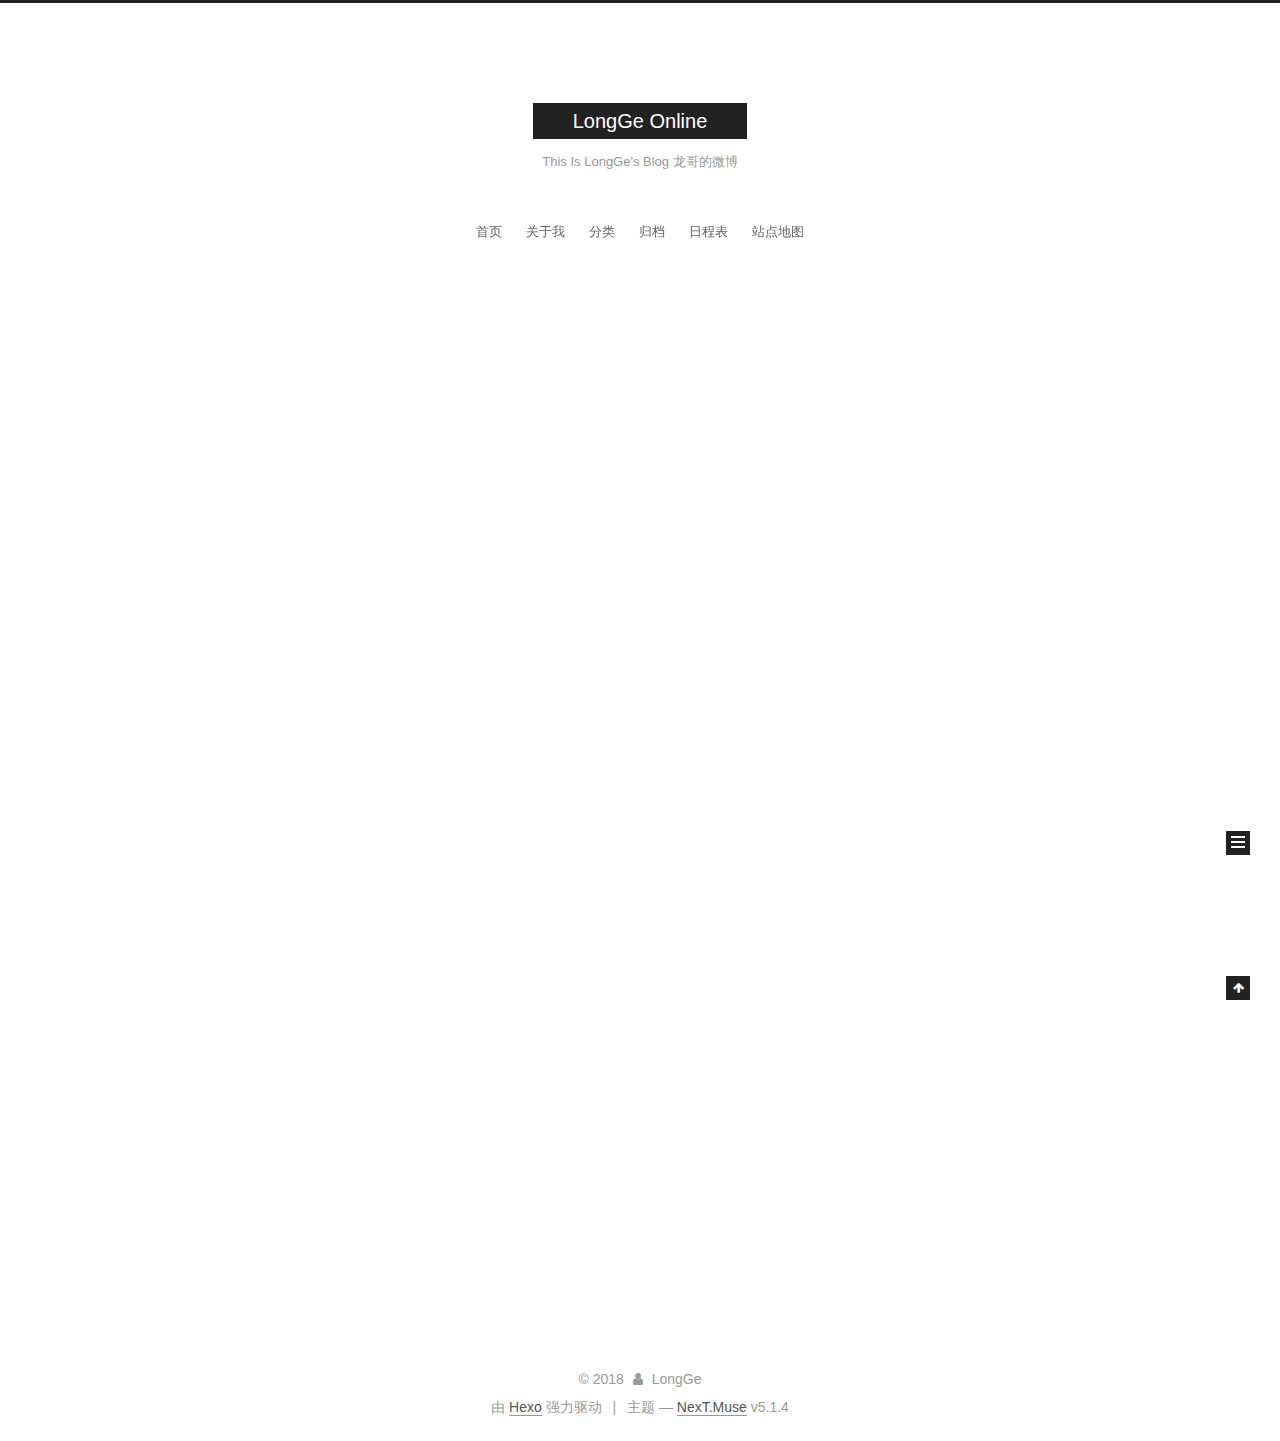
==== commit d64cd606: "Site updated: 2018-03-29 20:29:19" ====
--- a/index.html
+++ b/index.html
@@ -5,7 +5,7 @@
   
 
 
-<html class="theme-next pisces use-motion" lang="zh-Hans">
+<html class="theme-next muse use-motion" lang="zh-Hans">
 <head>
   <meta charset="UTF-8"/>
 <meta http-equiv="X-UA-Compatible" content="IE=edge" />
@@ -93,7 +93,7 @@
   var NexT = window.NexT || {};
   var CONFIG = {
     root: '/',
-    scheme: 'Pisces',
+    scheme: 'Muse',
     version: '5.1.4',
     sidebar: {"position":"left","display":"post","offset":12,"b2t":false,"scrollpercent":false,"onmobile":false},
     fancybox: true,
@@ -489,7 +489,7 @@
 
 
 
-  <div class="theme-info">主题 &mdash; <a class="theme-link" target="_blank" href="https://github.com/iissnan/hexo-theme-next">NexT.Pisces</a> v5.1.4</div>
+  <div class="theme-info">主题 &mdash; <a class="theme-link" target="_blank" href="https://github.com/iissnan/hexo-theme-next">NexT.Muse</a> v5.1.4</div>
 
 
 
@@ -589,13 +589,6 @@
   
   
 
-
-  <script type="text/javascript" src="/js/src/affix.js?v=5.1.4"></script>
-
-  <script type="text/javascript" src="/js/src/schemes/pisces.js?v=5.1.4"></script>
-
-
-
   
 
   
--- a/css/main.css
+++ b/css/main.css
@@ -189,7 +189,7 @@
   font-size: 14px;
   line-height: 2;
   color: #555;
-  background: #f5f7f9;
+  background: #fff;
 }
 @media (max-width: 767px) {
   body {
@@ -653,8 +653,8 @@
 @media (min-width: 992px) {
   .full-image.full-image.full-image.full-image {
     max-width: none;
-    width: 118%;
-    margin: 0 -9%;
+    width: 110%;
+    margin: 25px -5%;
   }
 }
 .blockquote-center,
@@ -940,11 +940,11 @@
   display: inline-block;
   padding: 0 20px;
   font-size: 14px;
-  color: #555;
-  background: #fff;
-  border: 2px solid #555;
+  color: #fff;
+  background: #222;
+  border: 2px solid #222;
   text-decoration: none;
-  border-radius: 2px;
+  border-radius: 0;
   transition-property: background-color;
   transition-duration: 0.2s;
   transition-timing-function: ease-in-out;
@@ -953,8 +953,8 @@
 }
 .btn:hover {
   border-color: #222;
-  color: #fff;
-  background: #222;
+  color: #222;
+  background: #fff;
 }
 .btn +.btn {
   margin: 0 0 8px 8px;
@@ -1066,7 +1066,7 @@
   width: 24px;
   background: #222;
   font-size: 12px;
-  opacity: 0.6;
+  opacity: 1;
   color: #fff;
   cursor: pointer;
   text-align: center;
@@ -1087,7 +1087,7 @@
   }
 }
 .back-to-top.back-to-top-on {
-  bottom: 30px;
+  bottom: 19px;
 }
 .header {
   background: transparent;
@@ -1136,7 +1136,7 @@
 .site-subtitle {
   margin-top: 10px;
   font-size: 13px;
-  color: #ddd;
+  color: #999;
 }
 .use-motion .brand {
   opacity: 0;
@@ -1209,8 +1209,7 @@
   transition-timing-function: ease-in-out;
   transition-delay: 0s;
 }
-.menu .menu-item a:hover,
-.menu-item-active a {
+.menu .menu-item a:hover {
   border-bottom-color: #222;
 }
 .menu .menu-item .fa {
@@ -1739,20 +1738,20 @@
   display: block;
   margin: 0 auto;
   padding: 2px;
-  max-width: 120px;
+  max-width: 96px;
   height: auto;
-  border: 1px solid #eee;
+  border: 2px solid #333;
 }
 .site-author-name {
-  margin: 0;
+  margin: 5px 0 0;
   text-align: center;
-  color: #222;
-  font-weight: 600;
+  color: #f5f5f5;
+  font-weight: normal;
 }
 .site-description {
-  margin-top: 0;
+  margin-top: 5px;
   text-align: center;
-  font-size: 13px;
+  font-size: 14px;
   color: #999;
 }
 .site-state {
@@ -1764,7 +1763,7 @@
 .site-state-item {
   display: inline-block;
   padding: 0 15px;
-  border-left: 1px solid #eee;
+  border-left: 1px solid #333;
 }
 .site-state-item:first-child {
   border-left: none;
@@ -1777,11 +1776,11 @@
   text-align: center;
   color: inherit;
   font-weight: 600;
-  font-size: 16px;
+  font-size: 18px;
 }
 .site-state-item-name {
   font-size: 13px;
-  color: #999;
+  color: inherit;
 }
 .feed-link {
   margin-top: 20px;
@@ -1823,7 +1822,7 @@
   width: 4px;
   height: 4px;
   border-radius: 50%;
-  background: #ffff75;
+  background: #8ffc91;
 }
 .links-of-blogroll {
   font-size: 13px;
@@ -1861,7 +1860,7 @@
   color: #555;
 }
 .sidebar-nav li:hover {
-  color: #fc6423;
+  color: #f5f5f5;
 }
 .page-post-detail .sidebar-nav-toc {
   padding: 0 5px;
@@ -1870,11 +1869,11 @@
   margin-left: 10px;
 }
 .sidebar-nav .sidebar-nav-active {
-  color: #fc6423;
-  border-bottom-color: #fc6423;
+  color: #87daff;
+  border-bottom-color: #87daff;
 }
 .sidebar-nav .sidebar-nav-active:hover {
-  color: #fc6423;
+  color: #87daff;
 }
 .sidebar-panel {
   display: none;
@@ -1907,12 +1906,12 @@
   transition-timing-function: ease-in-out;
   transition-delay: 0s;
   transition-property: all;
-  color: #666;
+  color: #999;
+  border-bottom-color: #555;
+}
+.post-toc ol a:hover {
+  color: #ccc;
   border-bottom-color: #ccc;
-}
-.post-toc ol a:hover {
-  color: #000;
-  border-bottom-color: #000;
 }
 .post-toc .nav-item {
   overflow: hidden;
@@ -1934,14 +1933,14 @@
   display: block;
 }
 .post-toc .nav .active > a {
-  color: #fc6423;
-  border-bottom-color: #fc6423;
+  color: #87daff;
+  border-bottom-color: #87daff;
 }
 .post-toc .nav .active-current > a {
-  color: #fc6423;
+  color: #87daff;
 }
 .post-toc .nav .active-current > a:hover {
-  color: #fc6423;
+  color: #87daff;
 }
 .footer {
   font-size: 14px;
@@ -2346,16 +2345,6 @@
   transform: translate(-50%, -50%);
   color: #ccc;
 }
-@media (min-width: 768px) and (max-width: 991px) {
-  .busuanzi-count {
-    width: auto;
-  }
-}
-@media (max-width: 767px) {
-  .busuanzi-count {
-    width: auto;
-  }
-}
 .site-uv,
 .site-pv,
 .page-pv {
@@ -2591,403 +2580,83 @@
   }
 }
 .page-post-detail .sidebar-toggle-line {
-  background: #fc6423;
+  background: #87daff;
 }
 .page-post-detail .comments {
   overflow: hidden;
 }
-.header {
-  position: relative;
-  margin: 0 auto;
-  width: 960px;
-}
-@media (min-width: 768px) and (max-width: 991px) {
-  .header {
-    width: auto;
-  }
-}
-@media (max-width: 767px) {
-  .header {
-    width: auto;
-  }
-}
-.header-inner {
-  position: absolute;
-  top: 0;
-  overflow: hidden;
-  padding: 0;
-  width: 240px;
-  background: #fff;
-  box-shadow: initial;
-  border-radius: initial;
-}
-@media (min-width: 1600px) {
-  .container .header-inner {
-    width: 240px;
-  }
-}
-@media (min-width: 768px) and (max-width: 991px) {
-  .header-inner {
-    position: relative;
-    width: auto;
-    border-radius: initial;
-  }
-}
-@media (max-width: 767px) {
-  .header-inner {
-    position: relative;
-    width: auto;
-    border-radius: initial;
-  }
-}
-.main:before,
-.main:after {
-  content: " ";
-  display: table;
-}
-.main:after {
-  clear: both;
-}
-@media (min-width: 768px) and (max-width: 991px) {
-  .main {
-    padding-bottom: 100px;
-  }
-}
-@media (max-width: 767px) {
-  .main {
-    padding-bottom: 100px;
-  }
-}
-.container .main-inner {
-  width: 960px;
-}
-@media (min-width: 768px) and (max-width: 991px) {
-  .container .main-inner {
-    width: auto;
-  }
-}
-@media (max-width: 767px) {
-  .container .main-inner {
-    width: auto;
-  }
-}
-.content-wrap {
-  float: right;
-  box-sizing: border-box;
-  padding: 40px;
-  width: 700px;
-  background: #fff;
-  min-height: 700px;
-  box-shadow: initial;
-  border-radius: initial;
-}
-@media (min-width: 768px) and (max-width: 991px) {
-  .content-wrap {
-    width: 100%;
-    padding: 20px;
-    border-radius: initial;
-  }
-}
-@media (max-width: 767px) {
-  .content-wrap {
-    width: 100%;
-    padding: 20px;
-    min-height: auto;
-    border-radius: initial;
-  }
-}
-.sidebar {
-  position: static;
-  float: left;
-  margin-top: 300px;
-  width: 240px;
-  background: #f5f7f9;
-  box-shadow: none;
-}
-@media (min-width: 768px) and (max-width: 991px) {
-  .sidebar {
-    display: none;
-  }
-}
-@media (max-width: 767px) {
-  .sidebar {
-    display: none;
-  }
-}
-.sidebar-toggle {
-  display: none;
-}
-.footer-inner {
-  width: 960px;
-  padding-left: 260px;
-}
-@media (min-width: 768px) and (max-width: 991px) {
+@media (max-width: 767px) {
+  .header-inner,
+  .container .main-inner,
   .footer-inner {
     width: auto;
-    padding-left: 0 !important;
-    padding-right: 0 !important;
-  }
-}
-@media (max-width: 767px) {
-  .footer-inner {
-    width: auto;
-    padding-left: 0 !important;
-    padding-right: 0 !important;
-  }
-}
-.sidebar-position-right .header-inner {
-  right: 0;
-}
-.sidebar-position-right .content-wrap {
-  float: left;
-}
-.sidebar-position-right .sidebar {
-  float: right;
-}
-.sidebar-position-right .footer-inner {
-  padding-left: 0;
-  padding-right: 260px;
-}
-.site-brand-wrapper {
-  position: relative;
-}
-.site-meta {
-  padding: 20px 0;
-  color: #fff;
-  background: #222;
-}
-@media (min-width: 768px) and (max-width: 991px) {
-  .site-meta {
-    box-shadow: 0 0 16px rgba(0,0,0,0.5);
-  }
-}
-@media (max-width: 767px) {
-  .site-meta {
-    box-shadow: 0 0 16px rgba(0,0,0,0.5);
-  }
-}
-.brand {
-  padding: 0;
+  }
+}
+embed {
+  display: block;
+  margin: 0px auto 25px auto;
+}
+.custom-logo .site-meta-headline {
+  text-align: center;
+}
+.custom-logo .brand {
   background: none;
 }
-.brand:hover {
-  color: #fff;
-}
-.site-subtitle {
-  margin: 10px 10px 0;
-  font-weight: initial;
+.custom-logo .site-title {
+  margin: 10px auto 0;
+  font-size: 24px;
+  color: #222;
+}
+.custom-logo .site-title a {
+  border: none;
+}
+.custom-logo-image {
+  margin: 0 auto;
+  padding: 5px;
+  max-width: 150px;
+  background: #fff;
+}
+@media (max-width: 767px) {
+  .site-nav {
+    position: absolute;
+    left: 0;
+    top: 52px;
+    margin: 0;
+    width: 100%;
+    padding: 0;
+    background: #fff;
+    border-bottom: 1px solid #ddd;
+    z-index: 1030;
+  }
+}
+@media (max-width: 767px) {
+  .menu {
+    text-align: left;
+  }
+}
+@media (max-width: 767px) {
+  .menu .menu-item {
+    display: block;
+    margin: 0 10px;
+    vertical-align: top;
+  }
+}
+@media (max-width: 767px) {
+  .menu .menu-item br {
+    display: none;
+  }
+}
+@media (max-width: 767px) {
+  .menu .menu-item a {
+    padding: 5px 10px;
+  }
+}
+.menu .menu-item .fa {
+  margin-right: 0;
 }
 .site-search form {
   display: none;
 }
-.site-nav {
-  border-top: none;
-}
-@media (min-width: 768px) and (max-width: 991px) {
-  .site-nav {
-    display: none !important;
-  }
-}
-@media (min-width: 768px) and (max-width: 991px) {
-  .site-nav-on {
-    display: block !important;
-  }
-}
-.menu .menu-item {
-  display: block;
-  margin: 0;
-}
-.menu .menu-item a {
-  position: relative;
-  box-sizing: border-box;
-  padding: 5px 20px;
-  text-align: left;
-  line-height: inherit;
-  transition-property: background-color;
-  transition-duration: 0.2s;
-  transition-timing-function: ease-in-out;
-  transition-delay: 0s;
-}
-.menu .menu-item a:hover,
-.menu-item-active a {
-  background: #f9f9f9;
-  border-bottom-color: #fff;
-}
-.menu .menu-item br {
-  display: none;
-}
-.menu-item-active a:after {
-  content: " ";
-  position: absolute;
-  top: 50%;
-  margin-top: -3px;
-  right: 15px;
-  width: 6px;
-  height: 6px;
-  border-radius: 50%;
-  background-color: #bbb;
-}
-.btn-bar {
-  background-color: #fff;
-}
-.site-nav-toggle {
-  left: 20px;
-  top: 50%;
-  -webkit-transform: translateY(-50%);
-  -webkit-transform: translateY(-50%);
-  -moz-transform: translateY(-50%);
-  -ms-transform: translateY(-50%);
-  -o-transform: translateY(-50%);
-  transform: translateY(-50%);
-}
-@media (min-width: 768px) and (max-width: 991px) {
-  .site-nav-toggle {
-    display: block;
-  }
-}
-.use-motion .sidebar .motion-element {
-  opacity: 1;
-}
-.sidebar {
-  margin-left: -100%;
-  right: auto;
-  bottom: auto;
-  -webkit-transform: none;
-}
-.sidebar-inner {
-  box-sizing: border-box;
-  width: 240px;
-  color: #555;
-  background: #fff;
-  box-shadow: initial;
-  border-radius: initial;
-  opacity: 0;
-}
-.sidebar-inner.affix {
-  position: fixed;
-  top: 12px;
-}
-.sidebar-inner.affix-bottom {
-  position: absolute;
-}
-.site-overview {
-  text-align: left;
-}
-.site-author:before,
-.site-author:after {
-  content: " ";
-  display: table;
-}
-.site-author:after {
-  clear: both;
-}
-.sidebar a {
-  color: #555;
-}
-.sidebar a:hover {
-  color: #222;
-}
-.site-state-item {
-  padding: 0 10px;
-}
-.links-of-author-item a:before {
-  display: none;
-}
-.links-of-author-item a {
-  border-bottom: none;
-  text-decoration: underline;
-}
-.feed-link {
-  border-top: 1px dotted #ccc;
-  border-bottom: 1px dotted #ccc;
-  text-align: center;
-}
-.feed-link a {
-  display: block;
-  color: #fc6423;
-  border: none;
-}
-.feed-link a:hover {
-  background: none;
-  color: #e34603;
-}
-.feed-link a:hover i {
-  color: #e34603;
-}
-.links-of-author {
-  display: flex;
-  flex-wrap: wrap;
-  justify-content: center;
-}
-.links-of-author-item {
-  margin: 5px 0 0;
-  width: 50%;
-}
-.links-of-author-item a {
-  max-width: 216px;
-  box-sizing: border-box;
-  display: inline-block;
-  margin-right: 0;
-  margin-bottom: 0;
-  padding: 0 5px;
-  overflow: hidden;
-  white-space: nowrap;
-  text-overflow: ellipsis;
-}
-.links-of-author-item a {
-  display: block;
-  text-decoration: none;
-}
-.links-of-author-item a:hover {
-  border-radius: 4px;
-  background: #eee;
-}
-.links-of-author-item .fa {
-  margin-right: 2px;
-  font-size: 16px;
-}
-.links-of-author-item .fa-globe {
-  font-size: 15px;
-}
-.links-of-blogroll {
-  text-align: center;
-  margin-top: 20px;
-  padding: 3px 0 0;
-  border-top: 1px dotted #ccc;
-}
-.links-of-blogroll-title {
-  margin-top: 0;
-}
-.links-of-blogroll-item {
-  padding: 0;
-}
-.links-of-blogroll-inline:before,
-.links-of-blogroll-inline:after {
-  content: " ";
-  display: table;
-}
-.links-of-blogroll-inline:after {
-  clear: both;
-}
 .links-of-blogroll-inline .links-of-blogroll-item {
-  margin: 5px 0 0;
-  width: 50%;
-  display: inline-block;
-  width: unset;
-}
-.links-of-blogroll-inline .links-of-blogroll-item a {
-  max-width: 216px;
-  box-sizing: border-box;
-  display: inline-block;
-  margin-right: 0;
-  margin-bottom: 0;
-  padding: 0 5px;
-  overflow: hidden;
-  white-space: nowrap;
-  text-overflow: ellipsis;
-}
-@media (max-width: 767px) {
-  .post-body {
-    text-align: justify;
-  }
-}
+  display: inline-block;
+}
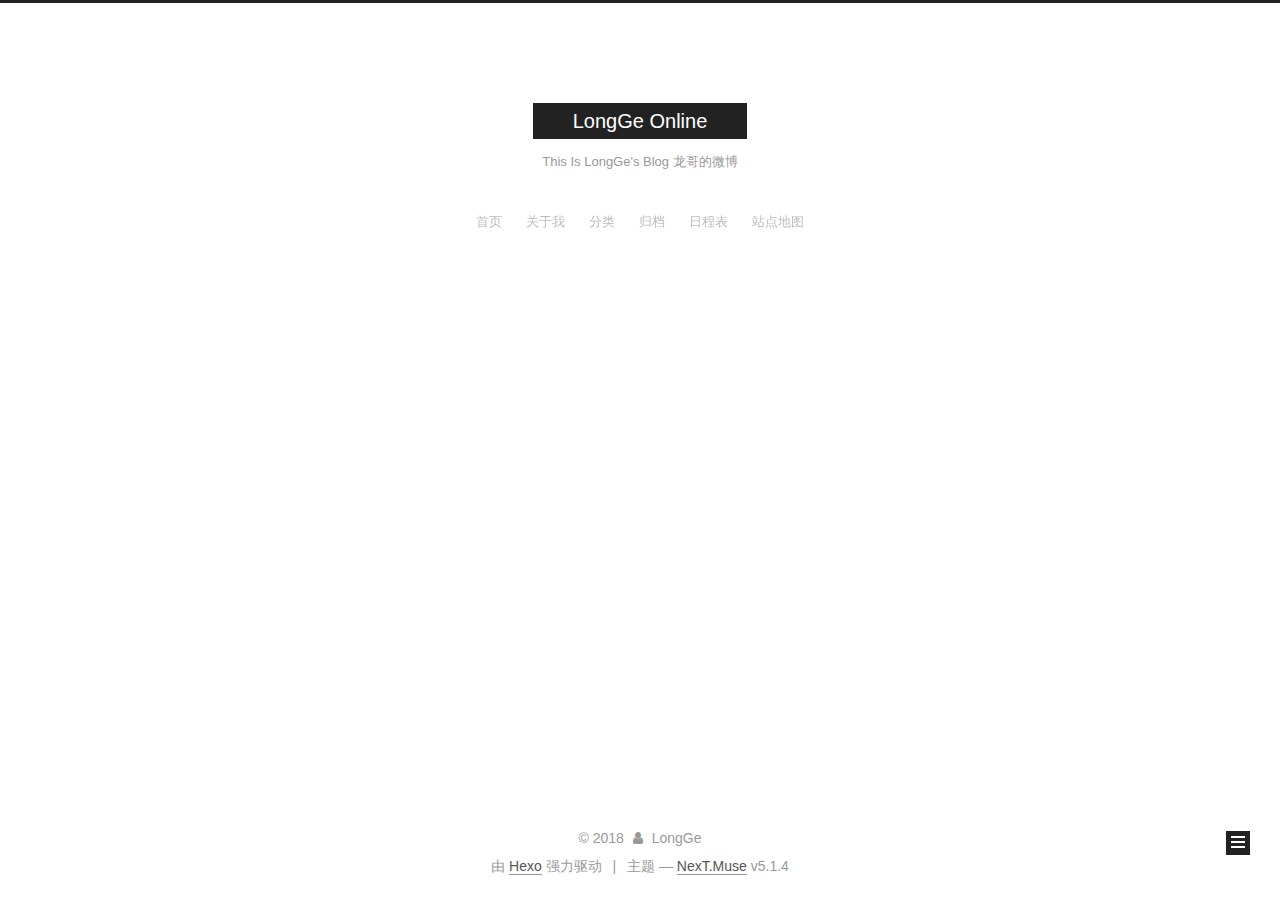
==== commit 9a042b4f: "Site updated: 2018-03-29 20:36:21" ====
--- a/index.html
+++ b/index.html
@@ -288,7 +288,7 @@
         
           <h1 class="post-title" itemprop="name headline">
                 
-                <a class="post-title-link" href="/2018/03/29/hello-world/" itemprop="url">Hello World</a></h1>
+                <a class="post-title-link" href="/2018/03/29/hello-world/" itemprop="url">未命名</a></h1>
         
 
         <div class="post-meta">
@@ -340,15 +340,11 @@
       
         
           
-            <p>Welcome to <a href="https://hexo.io/" target="_blank" rel="noopener">Hexo</a>! This is your very first post. Check <a href="https://hexo.io/docs/" target="_blank" rel="noopener">documentation</a> for more info. If you get any problems when using Hexo, you can find the answer in <a href="https://hexo.io/docs/troubleshooting.html" target="_blank" rel="noopener">troubleshooting</a> or you can ask me on <a href="https://github.com/hexojs/hexo/issues" target="_blank" rel="noopener">GitHub</a>.</p>
-<h2 id="Quick-Start"><a href="#Quick-Start" class="headerlink" title="Quick Start"></a>Quick Start</h2><h3 id="Create-a-new-post"><a href="#Create-a-new-post" class="headerlink" title="Create a new post"></a>Create a new post</h3><figure class="highlight bash"><table><tr><td class="gutter"><pre><span class="line">1</span><br></pre></td><td class="code"><pre><span class="line">$ hexo new <span class="string">"My New Post"</span></span><br></pre></td></tr></table></figure>
-<p>More info: <a href="https://hexo.io/docs/writing.html" target="_blank" rel="noopener">Writing</a></p>
-<h3 id="Run-server"><a href="#Run-server" class="headerlink" title="Run server"></a>Run server</h3><figure class="highlight bash"><table><tr><td class="gutter"><pre><span class="line">1</span><br></pre></td><td class="code"><pre><span class="line">$ hexo server</span><br></pre></td></tr></table></figure>
-<p>More info: <a href="https://hexo.io/docs/server.html" target="_blank" rel="noopener">Server</a></p>
-<h3 id="Generate-static-files"><a href="#Generate-static-files" class="headerlink" title="Generate static files"></a>Generate static files</h3><figure class="highlight bash"><table><tr><td class="gutter"><pre><span class="line">1</span><br></pre></td><td class="code"><pre><span class="line">$ hexo generate</span><br></pre></td></tr></table></figure>
-<p>More info: <a href="https://hexo.io/docs/generating.html" target="_blank" rel="noopener">Generating</a></p>
-<h3 id="Deploy-to-remote-sites"><a href="#Deploy-to-remote-sites" class="headerlink" title="Deploy to remote sites"></a>Deploy to remote sites</h3><figure class="highlight bash"><table><tr><td class="gutter"><pre><span class="line">1</span><br></pre></td><td class="code"><pre><span class="line">$ hexo deploy</span><br></pre></td></tr></table></figure>
-<p>More info: <a href="https://hexo.io/docs/deployment.html" target="_blank" rel="noopener">Deployment</a></p>
+            <h1 id="龙哥的微博"><a href="#龙哥的微博" class="headerlink" title="龙哥的微博"></a>龙哥的微博</h1><ul>
+<li>好玩</li>
+<li>带劲</li>
+<li>非常好玩的</li>
+</ul>
 
           
         
--- a/css/main.css
+++ b/css/main.css
@@ -1822,7 +1822,7 @@
   width: 4px;
   height: 4px;
   border-radius: 50%;
-  background: #8ffc91;
+  background: #cd67ff;
 }
 .links-of-blogroll {
   font-size: 13px;
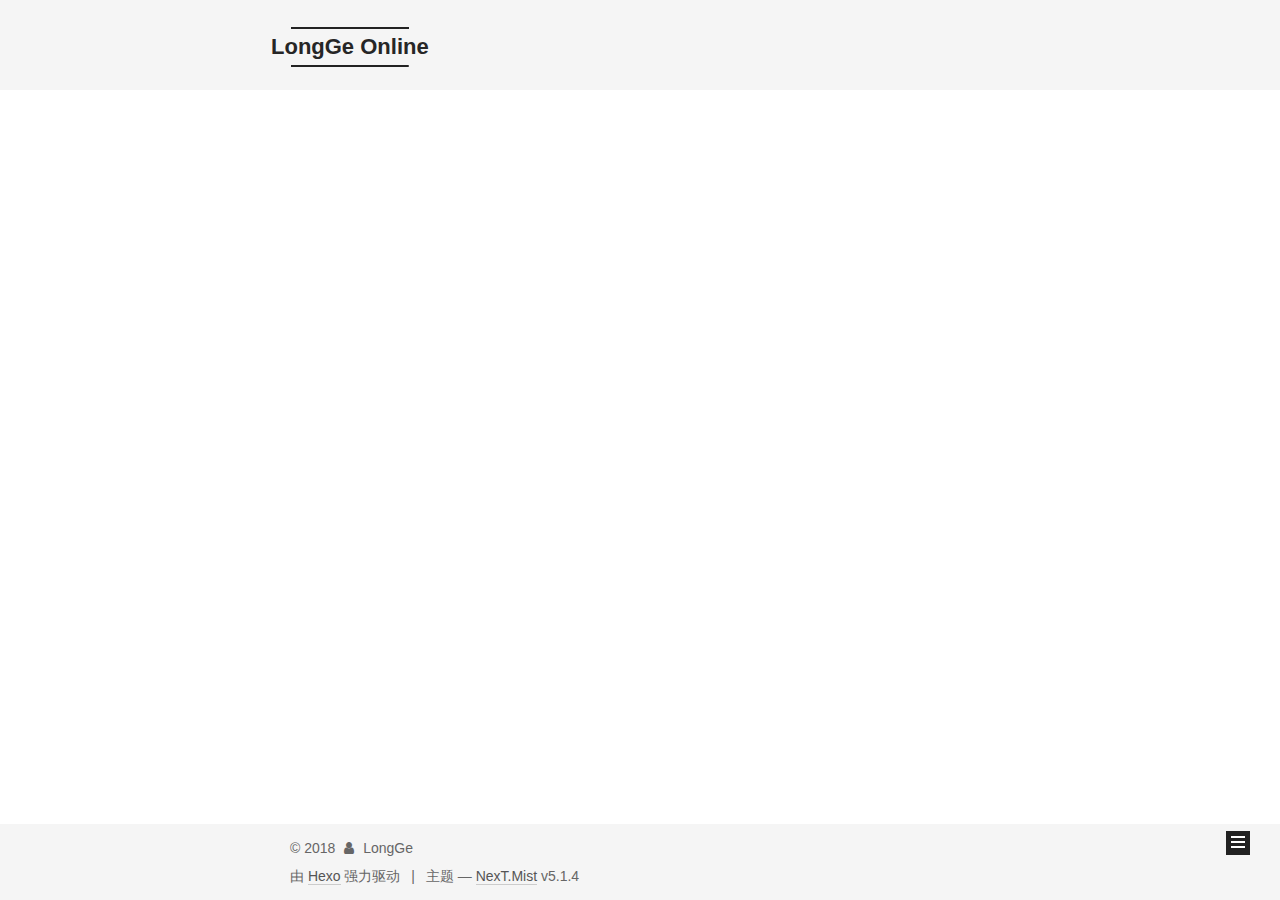
==== commit 61bd585c: "Site updated: 2018-03-29 20:40:59" ====
--- a/index.html
+++ b/index.html
@@ -5,7 +5,7 @@
   
 
 
-<html class="theme-next muse use-motion" lang="zh-Hans">
+<html class="theme-next mist use-motion" lang="zh-Hans">
 <head>
   <meta charset="UTF-8"/>
 <meta http-equiv="X-UA-Compatible" content="IE=edge" />
@@ -93,7 +93,7 @@
   var NexT = window.NexT || {};
   var CONFIG = {
     root: '/',
-    scheme: 'Muse',
+    scheme: 'Mist',
     version: '5.1.4',
     sidebar: {"position":"left","display":"post","offset":12,"b2t":false,"scrollpercent":false,"onmobile":false},
     fancybox: true,
@@ -485,7 +485,7 @@
 
 
 
-  <div class="theme-info">主题 &mdash; <a class="theme-link" target="_blank" href="https://github.com/iissnan/hexo-theme-next">NexT.Muse</a> v5.1.4</div>
+  <div class="theme-info">主题 &mdash; <a class="theme-link" target="_blank" href="https://github.com/iissnan/hexo-theme-next">NexT.Mist</a> v5.1.4</div>
 
 
 
--- a/css/main.css
+++ b/css/main.css
@@ -226,51 +226,51 @@
   margin: 20px 0 15px;
 }
 h1 {
+  font-size: 24px;
+}
+@media (max-width: 767px) {
+  h1 {
+    font-size: 20px;
+  }
+}
+h2 {
   font-size: 22px;
 }
 @media (max-width: 767px) {
-  h1 {
+  h2 {
     font-size: 18px;
   }
 }
-h2 {
+h3 {
   font-size: 20px;
 }
 @media (max-width: 767px) {
-  h2 {
+  h3 {
     font-size: 16px;
   }
 }
-h3 {
+h4 {
   font-size: 18px;
 }
 @media (max-width: 767px) {
-  h3 {
+  h4 {
     font-size: 14px;
   }
 }
-h4 {
+h5 {
   font-size: 16px;
 }
 @media (max-width: 767px) {
-  h4 {
+  h5 {
     font-size: 12px;
   }
 }
-h5 {
+h6 {
   font-size: 14px;
 }
 @media (max-width: 767px) {
-  h5 {
+  h6 {
     font-size: 10px;
-  }
-}
-h6 {
-  font-size: 12px;
-}
-@media (max-width: 767px) {
-  h6 {
-    font-size: 8px;
   }
 }
 p {
@@ -940,8 +940,8 @@
   display: inline-block;
   padding: 0 20px;
   font-size: 14px;
-  color: #fff;
-  background: #222;
+  color: #555;
+  background: transparent;
   border: 2px solid #222;
   text-decoration: none;
   border-radius: 0;
@@ -1101,7 +1101,7 @@
 }
 .site-meta {
   margin: 0;
-  text-align: center;
+  text-align: left;
 }
 @media (max-width: 767px) {
   .site-meta {
@@ -1112,12 +1112,12 @@
   position: relative;
   display: inline-block;
   padding: 0 40px;
-  color: #fff;
+  color: #222;
   background: #222;
   border-bottom: none;
 }
 .brand:hover {
-  color: #fff;
+  color: #222;
 }
 .logo {
   display: inline-block;
@@ -1348,7 +1348,7 @@
 .posts-collapse {
   position: relative;
   z-index: 1010;
-  margin-left: 55px;
+  margin-left: 0;
 }
 .posts-collapse::after {
   content: " ";
@@ -1822,7 +1822,7 @@
   width: 4px;
   height: 4px;
   border-radius: 50%;
-  background: #cd67ff;
+  background: #0ff;
 }
 .links-of-blogroll {
   font-size: 13px;
@@ -2585,78 +2585,322 @@
 .page-post-detail .comments {
   overflow: hidden;
 }
-@media (max-width: 767px) {
-  .header-inner,
-  .container .main-inner,
+h1,
+h2,
+h3,
+h4,
+h5,
+h6 {
+  margin: 20px 0 10px;
+}
+p {
+  margin: 0 0 25px 0;
+}
+a {
+  border-bottom-color: #ccc;
+}
+hr {
+  margin: 20px 0;
+  height: 2px;
+}
+.main-inner {
+  margin-top: 80px;
+}
+.header {
+  background: #f5f5f5;
+}
+.header-inner {
+  padding: 25px 0 20px;
+}
+.header-inner:before,
+.header-inner:after {
+  content: " ";
+  display: table;
+}
+.header-inner:after {
+  clear: both;
+}
+@media (max-width: 767px) {
+  .header-inner {
+    width: auto;
+    margin-bottom: 50px;
+    padding: 10px;
+  }
+}
+.site-meta {
+  float: left;
+  margin-left: -20px;
+  line-height: normal;
+}
+@media (max-width: 767px) {
+  .site-meta {
+    margin-left: 10px;
+  }
+}
+.site-meta .brand {
+  padding: 2px 1px;
+  background: none;
+}
+@media (max-width: 767px) {
+  .site-meta .brand {
+    display: block;
+  }
+}
+.site-meta .logo {
+  display: none;
+}
+.site-meta .site-title {
+  font-size: 22px;
+  font-weight: bolder;
+}
+@media (max-width: 767px) {
+  .site-meta .site-title {
+    line-height: 34px;
+  }
+}
+.logo-line-before,
+.logo-line-after {
+  display: block;
+  overflow: hidden;
+  margin: 0 auto;
+  width: 75%;
+}
+@media (max-width: 767px) {
+  .logo-line-before,
+  .logo-line-after {
+    display: none;
+  }
+}
+.logo-line-before i,
+.logo-line-after i {
+  position: relative;
+  display: block;
+  height: 2px;
+  background: #222;
+}
+@media (max-width: 767px) {
+  .logo-line-before i,
+  .logo-line-after i {
+    height: 3px;
+  }
+}
+.use-motion .logo-line-before i {
+  left: -100%;
+}
+.use-motion .logo-line-after i {
+  right: -100%;
+}
+.site-subtitle {
+  display: none;
+}
+.site-nav-toggle {
+  position: static;
+  float: right;
+}
+.menu {
+  float: right;
+  margin: 8px 0 0 0;
+}
+@media (max-width: 767px) {
+  .menu {
+    margin: 20px 0 0 0;
+    padding: 0;
+  }
+}
+.menu br {
+  display: none;
+}
+.menu .menu-item {
+  margin: 0;
+}
+@media (max-width: 767px) {
+  .menu .menu-item {
+    display: block;
+  }
+}
+.menu .menu-item a {
+  padding: 0 10px;
+  background: none;
+  border: none;
+  border-radius: 2px;
+  transition-property: background;
+}
+@media (max-width: 767px) {
+  .menu .menu-item a {
+    text-align: left;
+  }
+}
+.menu .menu-item a:hover {
+  background: #e1e1e1;
+}
+.menu a::before {
+  display: none;
+}
+@media (max-width: 767px) {
+  .menu a::before {
+    display: block;
+  }
+}
+@media (max-width: 767px) {
+  .menu {
+    float: none;
+  }
+}
+.site-search form {
+  display: none;
+}
+.posts-expand {
+  padding-top: 0;
+}
+.posts-expand .post-title,
+.posts-expand .post-meta {
+  text-align: left;
+}
+@media (max-width: 767px) {
+  .posts-expand .post-title,
+  .posts-expand .post-meta {
+    text-align: center;
+  }
+}
+.posts-expand .post-eof {
+  display: none;
+}
+.posts-expand .post {
+  margin-top: 120px;
+}
+.posts-expand .post:first-child {
+  margin-top: 0;
+}
+.posts-expand .post-meta {
+  margin-top: 5px;
+  margin-bottom: 20px;
+}
+.posts-expand .post-title {
+  position: relative;
+  font-size: 26px;
+  font-weight: 400;
+}
+@media (max-width: 767px) {
+  .posts-expand .post-title {
+    font-size: 22px;
+  }
+}
+@media (min-width: 1600px) {
+  .posts-expand .post-title {
+    font-size: 26px;
+  }
+}
+.posts-expand .post-title:hover:before {
+  background: #222;
+}
+@media (max-width: 767px) {
+  .posts-expand .post-body {
+    font-size: 12px;
+  }
+}
+.posts-expand .post-body img {
+  margin: 0;
+}
+.posts-expand .post-tags {
+  text-align: left;
+}
+.posts-expand .post-tags a {
+  padding: 1px 5px;
+  background: #f5f5f5;
+  border-bottom: none;
+}
+.posts-expand .post-tags a:hover {
+  background: #ccc;
+}
+.posts-expand .post-nav {
+  margin-top: 40px;
+}
+.post-button {
+  margin-top: 20px;
+  text-align: left;
+}
+.post-button a {
+  padding: 0;
+  font-size: 14px;
+  background: none;
+  border: none;
+  border-bottom: 2px solid #666;
+  transition-property: border;
+}
+@media (max-width: 767px) {
+  .post-button a {
+    font-size: 12px;
+  }
+}
+@media (min-width: 1600px) {
+  .post-button a {
+    font-size: 16px;
+  }
+}
+.post-button a:hover {
+  border-bottom-color: #222;
+}
+.links-of-blogroll-inline .links-of-blogroll-item {
+  display: inline-block;
+}
+.btn {
+  padding: 0 10px;
+  border-width: 2px;
+  border-radius: 0;
+}
+.headband {
+  display: none;
+}
+.site-search {
+  position: relative;
+  float: right;
+  margin-top: 5px;
+  padding-top: 3px;
+}
+@media (max-width: 767px) {
+  .site-search {
+    float: none;
+    padding: 0 10px;
+  }
+}
+@media (max-width: 767px) {
+  .container .main-inner {
+    width: auto;
+  }
+}
+.page-post-detail .post-title,
+.page-post-detail .post-meta {
+  text-align: center;
+}
+.page-post-detail .post-title:before {
+  display: none;
+}
+.page-post-detail .post-meta {
+  margin-bottom: 60px;
+}
+.pagination {
+  margin: 120px 0 0;
+  text-align: left;
+}
+@media (max-width: 767px) {
+  .pagination {
+    margin: 80px 10px 0;
+    text-align: center;
+  }
+}
+.footer {
+  margin-top: 80px;
+  padding: 10px 0;
+  background: #f5f5f5;
+  color: #666;
+}
+.footer-inner {
+  margin: 0 auto;
+  text-align: left;
+}
+@media (max-width: 767px) {
   .footer-inner {
     width: auto;
-  }
-}
-embed {
-  display: block;
-  margin: 0px auto 25px auto;
-}
-.custom-logo .site-meta-headline {
-  text-align: center;
-}
-.custom-logo .brand {
-  background: none;
-}
-.custom-logo .site-title {
-  margin: 10px auto 0;
-  font-size: 24px;
-  color: #222;
-}
-.custom-logo .site-title a {
-  border: none;
-}
-.custom-logo-image {
-  margin: 0 auto;
-  padding: 5px;
-  max-width: 150px;
-  background: #fff;
-}
-@media (max-width: 767px) {
-  .site-nav {
-    position: absolute;
-    left: 0;
-    top: 52px;
-    margin: 0;
-    width: 100%;
-    padding: 0;
-    background: #fff;
-    border-bottom: 1px solid #ddd;
-    z-index: 1030;
-  }
-}
-@media (max-width: 767px) {
-  .menu {
-    text-align: left;
-  }
-}
-@media (max-width: 767px) {
-  .menu .menu-item {
-    display: block;
-    margin: 0 10px;
-    vertical-align: top;
-  }
-}
-@media (max-width: 767px) {
-  .menu .menu-item br {
-    display: none;
-  }
-}
-@media (max-width: 767px) {
-  .menu .menu-item a {
-    padding: 5px 10px;
-  }
-}
-.menu .menu-item .fa {
-  margin-right: 0;
-}
-.site-search form {
-  display: none;
-}
-.links-of-blogroll-inline .links-of-blogroll-item {
-  display: inline-block;
-}
+    text-align: center;
+  }
+}
